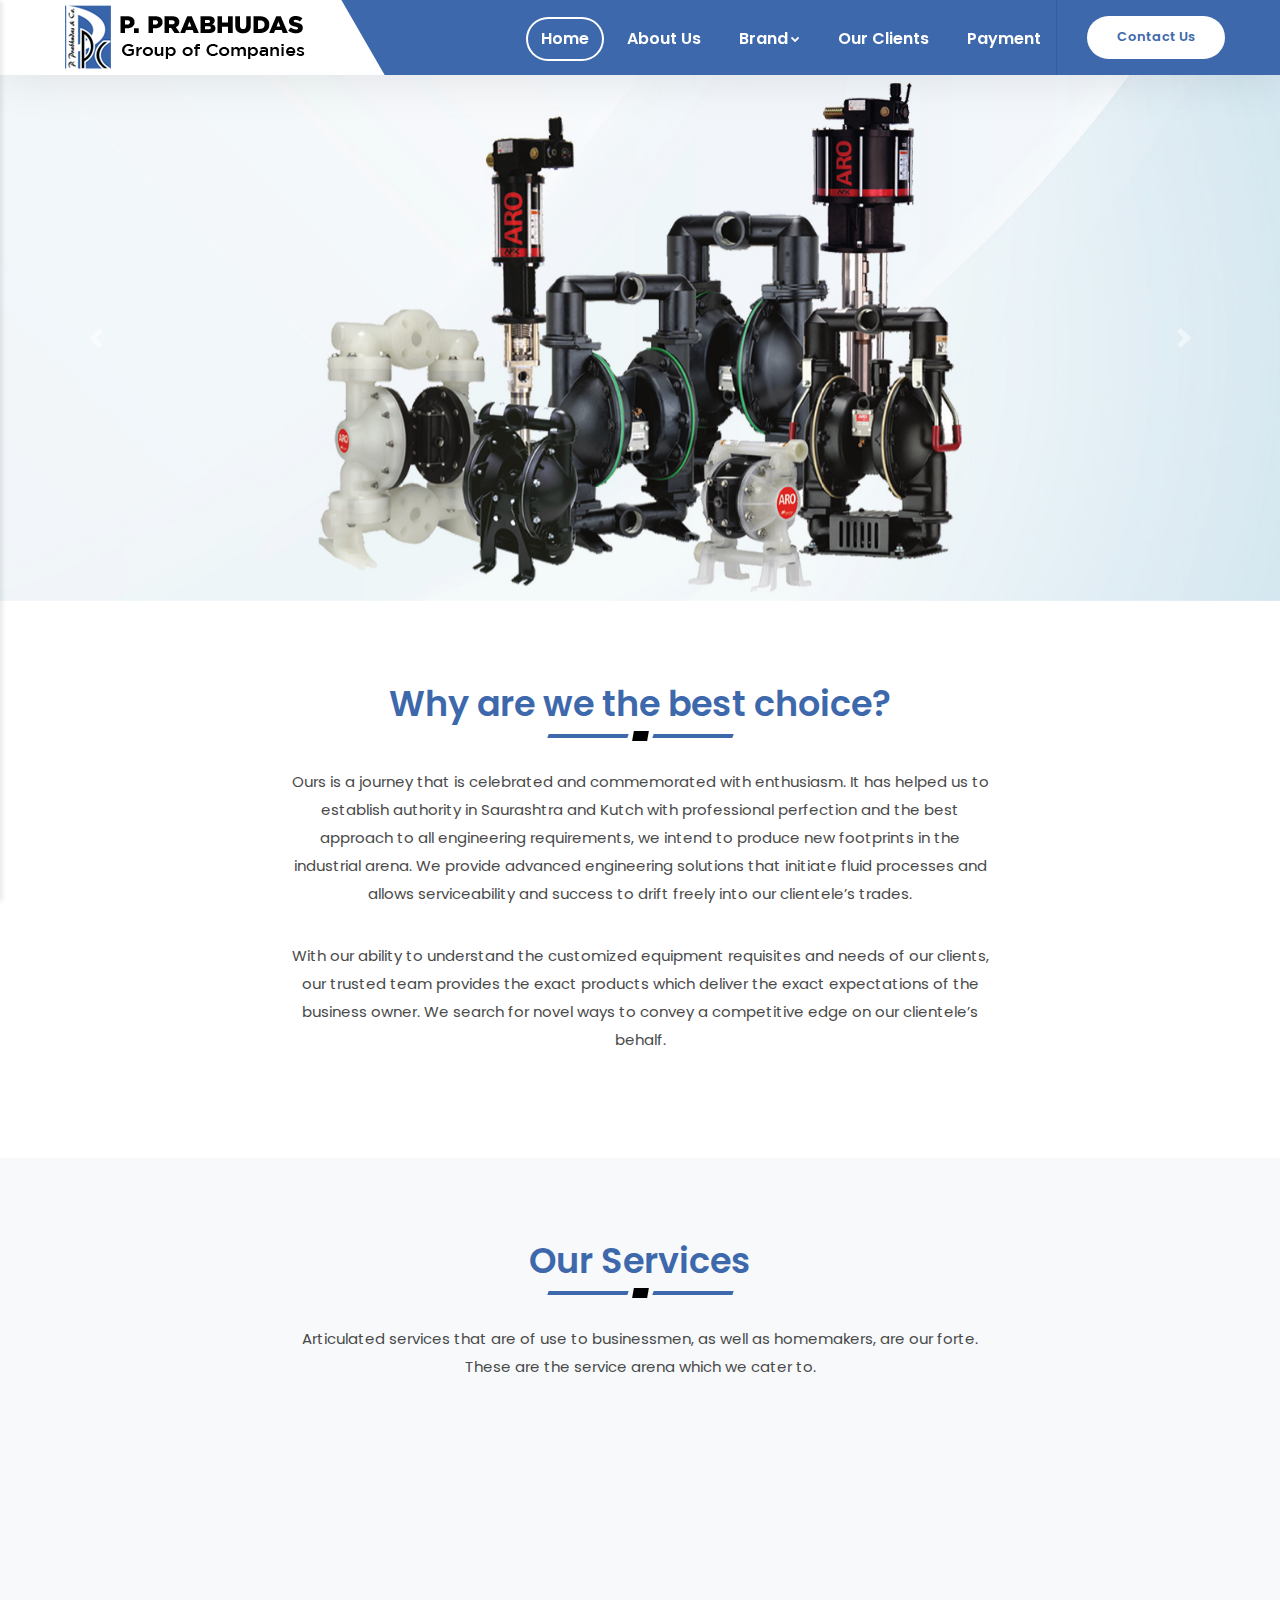
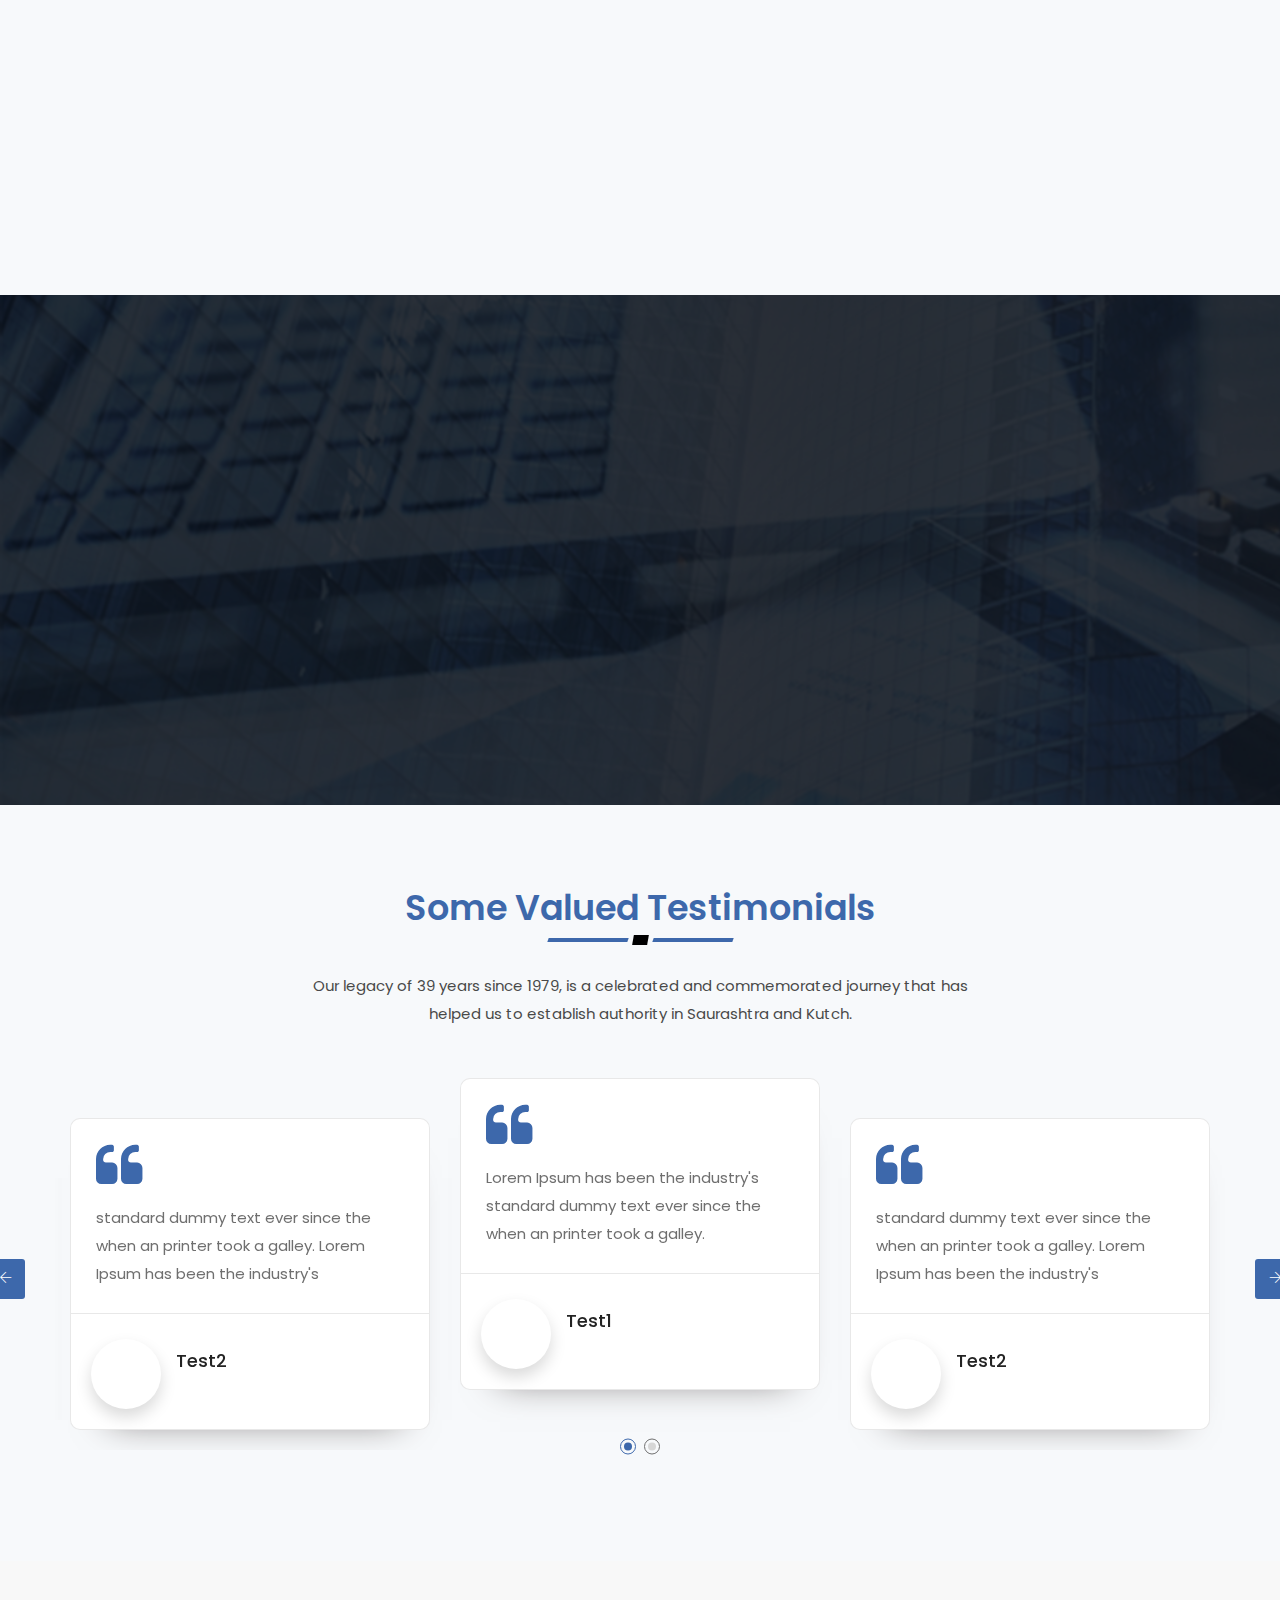
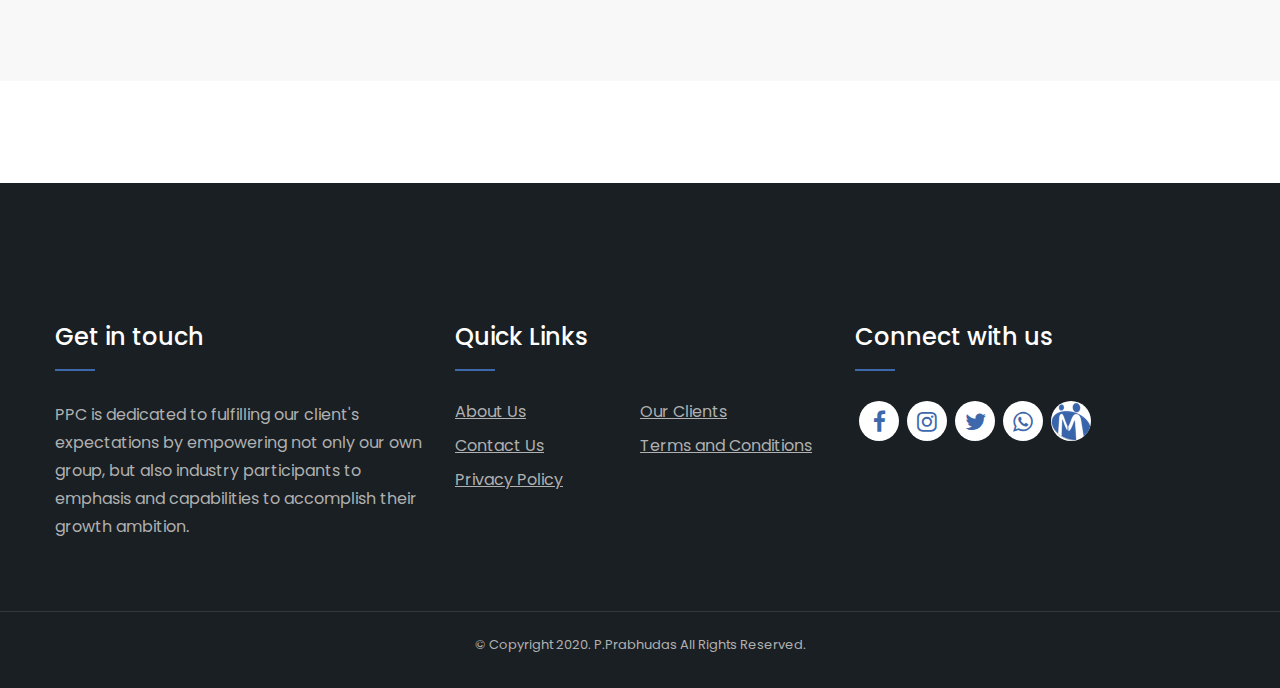
==== index.html @ 8b1dc176 "template integrated" ====
<!DOCTYPE html>
<html lang="en">



<!-- Mirrored from ppcgroup.in/ by HTTrack Website Copier/3.x [XR&CO'2014], Mon, 17 Feb 2025 06:05:43 GMT -->
<!-- Added by HTTrack --><meta http-equiv="content-type" content="text/html;charset=UTF-8" /><!-- /Added by HTTrack -->
<head>
	<meta charset="utf-8">
	<meta http-equiv="X-UA-Compatible" content="IE=edge">
	<meta name="keywords" content="" />
	<meta name="author" content="" />
	<meta name="robots" content="" />
	<meta name="description" content="P. Prabhudas Group of Companies" />
	<meta property="og:title" content="P. Prabhudas Group of Companies" />
	<meta property="og:description" content="P. Prabhudas Group of Companies" />
	<meta property="og:image" content="" />
	<meta name="format-detection" content="telephone=no">
	
	<!-- FAVICONS ICON -->
	<link rel="icon" href="assets/img/logo/favicon.png" type="image/x-icon" />
	<link rel="shortcut icon" type="image/x-icon" href="assets/img/logo/favicon.png" />
	
	<!-- PAGE TITLE HERE -->
	<title>P. Prabhudas Group of Companies</title>
	
	<!-- MOBILE SPECIFIC -->
	<meta name="viewport" content="width=device-width, initial-scale=1">
	
	<!--[if lt IE 9]>
	<script src="js/html5shiv.min.js"></script>
	<script src="js/respond.min.js"></script>
	<![endif]-->
	
		<!-- STYLESHEETS -->
	<link rel="stylesheet" type="text/css" href="assets/css/plugins.min.css">
	<link rel="stylesheet" type="text/css" href="assets/plugins/fontawesome/css/font-awesome.min.css">
	<link rel="stylesheet" type="text/css" href="assets/plugins/line-awesome/css/line-awesome.min.css">
	<link rel="stylesheet" type="text/css" href="assets/plugins/flaticon/flaticon.css">
	<link rel="stylesheet" type="text/css" href="assets/plugins/themify/themify-icons.css">
	<link rel="stylesheet" type="text/css" href="assets/css/style.min.css">
	<link class="skin" rel="stylesheet" type="text/css" href="assets/css/skin/skin-1.min.css">
	<link rel="stylesheet" type="text/css" href="assets/css/templete.min.css">
	<!-- <link rel="stylesheet" type="text/css" href="assets/css/custom.css"> -->
	
	<!-- Google Font -->
	<style>
	@import url('https://fonts.googleapis.com/css?family=Montserrat:100,100i,200,200i,300,300i,400,400i,500,500i,600,600i,700,700i,800,800i,900,900i|Open+Sans:300,300i,400,400i,600,600i,700,700i,800,800i|Playfair+Display:400,400i,700,700i,900,900i|Poppins:100,100i,200,200i,300,300i,400,400i,500,500i,600,600i,700,700i,800,800i,900,900i|Raleway:100,100i,200,200i,300,300i,400,400i,500,500i,600,600i,700,700i,800,800i,900,900i|Roboto+Condensed:300,300i,400,400i,700,700i|Roboto:100,100i,300,300i,400,400i,500,500i,700,700i,900,900i&amp;display=swap');
	</style>
	
	<!-- REVOLUTION SLIDER CSS -->
	<link rel="stylesheet" type="text/css" href="assets/plugins/revolution/revolution/css/revolution.min.css">
	
</head>
<body id="bg">
	<div class="page-wraper">
		<div id="loading-area"></div>
		<!-- header -->
				<header class="site-header mo-left header navstyle2" style="height: 68px;">
		<!-- main header -->
        <div class="sticky-header main-bar-wraper header-curve navbar-expand-lg">
            <div class="main-bar clearfix bg-primary">
                <div class="container clearfix">
                    <!-- website logo -->
                    <div class="logo-header mostion logo-dark">
						<a href="index.html"><img src="assets/img/logo/logo.png" alt=""></a>
					</div>
                    <!-- nav toggle button -->
                    <button class="navbar-toggler collapsed navicon justify-content-end" type="button" data-toggle="collapse" data-target="#navbarNavDropdown" aria-controls="navbarNavDropdown" aria-expanded="false" aria-label="Toggle navigation">
						<span></span>
						<span></span>
						<span></span>
					</button>
                    <!-- extra nav -->
                  <div class="extra-nav">
						<a href="contactus.html" class="site-button">Contact Us</a>
                    </div>
					 
                    <!-- Quik search -->
                                       <!-- main nav -->
                    <div class="header-nav navbar-collapse collapse justify-content-end" id="navbarNavDropdown">
						<div class="logo-header d-md-block d-lg-none">
							<a href="index.html"><img src="assets/img/logo/logo.png" alt=""></a>
						</div>
                        <ul class="nav navbar-nav">	
							<li class="active"><a href="index.html">Home </a></li>
							<li class=""><a href="aboutus.html">About Us </a></li>
							<li class="">
									<a href="javascript:;">Brand<i class="fa fa-chevron-down"></i></a>
									<ul class="sub-menu">

																					<li><a href="https://www.bosch.com/"  target="_blank" >BOSCH</a>
											<!-- <li><a href="http://ppcgroup.in/brand_details/BOSCH">BOSCH</a> -->
														
										</li>
																					<li><a href="https://www.mbcc-group.com/"  target="_blank" > MASTER BUILDERS SOLUTIONS</a>
											<!-- <li><a href="http://ppcgroup.in/brand_details/+MASTER+BUILDERS+SOLUTIONS"> MASTER BUILDERS SOLUTIONS</a> -->
														
										</li>
																					<li><a href="https://www.cromwell.co.uk/"  target="_blank" >CROMWELL</a>
											<!-- <li><a href="http://ppcgroup.in/brand_details/CROMWELL">CROMWELL</a> -->
														
										</li>
																					<li><a href="#" >INGERSOLL RAND<i class="fa fa-angle-right"></i></a>
											<!-- <li><a href="http://ppcgroup.in/brand_details/INGERSOLL+RAND">INGERSOLL RAND<i class="fa fa-angle-right"></i></a> -->
																						<ul class="sub-menu tab-content">
																							<li>
													<a href="https://www.ingersollrand.com/en-in/air-compressor" target="_blank">Compressor System</a>
													
												</li>	
																								<li>
													<a href="https://www.ingersollrand.com/en-in/power-tools" target="_blank">Power Tools</a>
													
												</li>	
																								<li>
													<a href="https://www.ingersollrand.com/en-in/lifting-equipment-material-handling" target="_blank">Liffting & Material Handling</a>
													
												</li>	
																								<li>
													<a href="https://www.arozone.com/en-in" target="_blank">Air Operated Diaphragm &  Piston Pumps</a>
													
												</li>	
																							</ul>
														
										</li>
																					<li><a href="https://www.anjney.com/"  target="_blank" >ANJNEY TUBES INDIA</a>
											<!-- <li><a href="http://ppcgroup.in/brand_details/ANJNEY+TUBES+INDIA">ANJNEY TUBES INDIA</a> -->
														
										</li>
																					<li><a href="https://www.jungheinrich.in/"  target="_blank" >JUNGHEINRICH</a>
											<!-- <li><a href="http://ppcgroup.in/brand_details/JUNGHEINRICH">JUNGHEINRICH</a> -->
														
										</li>
																					<li><a href="https://www.grundfos.com/"  target="_blank" >GRUNDFOS</a>
											<!-- <li><a href="http://ppcgroup.in/brand_details/GRUNDFOS">GRUNDFOS</a> -->
														
										</li>
																					<li><a href="https://www.kaercher.com/in/"  target="_blank" >KARCHER</a>
											<!-- <li><a href="http://ppcgroup.in/brand_details/KARCHER">KARCHER</a> -->
														
										</li>
																					<li><a href="https://makita.in/"  target="_blank" >MAKITA</a>
											<!-- <li><a href="http://ppcgroup.in/brand_details/MAKITA">MAKITA</a> -->
														
										</li>
																					<li><a href="https://www.ipcworldwide.com/in/"  target="_blank" >IPC</a>
											<!-- <li><a href="http://ppcgroup.in/brand_details/IPC">IPC</a> -->
														
										</li>
																					<li><a href="https://www.fischer.in/en-in/"  target="_blank" >FISHCER</a>
											<!-- <li><a href="http://ppcgroup.in/brand_details/FISHCER">FISHCER</a> -->
														
										</li>
																					<li><a href="https://www.grindwellnorton.co.in/"  target="_blank" >GRINDWELL NORTON</a>
											<!-- <li><a href="http://ppcgroup.in/brand_details/GRINDWELL+NORTON">GRINDWELL NORTON</a> -->
														
										</li>
										
									</ul>
								</li>
								<li class=""><a href="ourclient.html">Our Clients</a></li>
								
								<li class=""><a href="payment.html">Payment</a></li>
							
						</ul>
						
                    </div>
                </div>
            </div>
        </div>
        <!-- main header END -->
    </header>
		<!-- header END -->
<!-- Content -->
<div class="page-content">
 <div class="container-fluid px-0">
    <div id="carouselExampleControls" class="carousel slide" data-ride="carousel">
        <div class="carousel-inner" role="listbox">
            <div class="carousel-item active">
                <div class="d-flex align-items-center justify-content-center ">
                    <img src="assets/img/slider/02_slider.jpg" alt="" class=" w-100"> 
                </div>
            </div>
            <div class="carousel-item">
                <div class="d-flex align-items-center justify-content-center ">
                  <img src="assets/img/slider/07_new_slider.jpg" alt="" class=" w-100"> 
                </div>
            </div> 
            <div class="carousel-item">
                <div class="d-flex align-items-center justify-content-center ">
                    <img src="assets/img/slider/08_new_slider.jpg" alt="" class=" w-100"> 
                </div>
            </div>
            <div class="carousel-item">
                <div class="d-flex align-items-center justify-content-center ">
                    <img src="assets/img/slider/09_new_slider.jpg" alt="" class=" w-100"> 
                </div>
            </div> 
            <div class="carousel-item">
                <div class="d-flex align-items-center justify-content-center ">
                    <img src="assets/img/slider/10_new_slider.jpg" alt="" class=" w-100"> 
                </div>
            </div>
           
            
        </div>
        <a class="carousel-control-prev" href="#carouselExampleControls" role="button" data-slide="prev">
            <span class="carousel-control-prev-icon" aria-hidden="true"></span>
            <span class="sr-only">Previous</span>
        </a>
        <a class="carousel-control-next" href="#carouselExampleControls" role="button" data-slide="next">
            <span class="carousel-control-next-icon" aria-hidden="true"></span>
            <span class="sr-only">Next</span>
        </a>
    </div>
</div> 
 <!-- <div class="section-full">
				
							
							
							<div class="section-content box-sort-in">
								<div class="owl-fade-one owl-loaded owl-theme owl-carousel owl-btn-1 primary owl-btn-center-lr">
									<div class="item ">
										<div class="dlab-thum-bx"> 
											<img src="http://ppcgroup.in/assets/img/slider/02_slider.jpg" alt=""> 
										</div>
									</div>
									<div class="item">
										<div class="dlab-thum-bx"> 
											<img src="http://ppcgroup.in/assets/img/slider/09_new_slider.jpg" alt=""> 
										</div>
									</div>
									<div class="item">
										<div class="dlab-thum-bx"> 
											<img src="http://ppcgroup.in/assets/img/slider/03_slider.png" alt=""> 
										</div>
									</div>
									<div class="item">
										<div class="dlab-thum-bx"> 
											<img src="http://ppcgroup.in/assets/img/slider/08_new_slider.jpg" alt=""> 
										</div>
									</div>
								</div>
							</div>
					</div> -->
	<!-- Slider -->
		<!-- Slider END -->
	<!-- contact area -->
	<div class="content-block">
		<!-- About Company -->
		<!-- <div class="section-full bg-gray content-inner about-carousel-ser">
			<div class="container">
				<div class="section-head text-center">
					<h2 class="title text-primary">Our <span class="text-primary">Product</span> Portfolio </h2>
					<div class="dlab-separator-outer ">
								<div class="dlab-separator bg-black style-skew"></div>
							</div>
					<p>With the collaboration of globally defined brands, we bring forth a range of products that makes it easy for industries and people, to thrive!</p>
				</div>
				<div class="about-ser-carousel owl-carousel owl-theme owl-btn-center-lr owl-dots-primary-full owl-btn-3 m-b30 wow fadeIn" data-wow-duration="2s" data-wow-delay="0.2s">
											<div class="item">
							<a href="http://ppcgroup.in/productdetails/BOSCH+GSA+1100+E+SABER+SAW" >
								<div class="dlab-box service-media-bx">
									<div class="dlab-media">
									 <div class="image"  style="background-image: url('http://ppcgroup.in/crm/uploads/IKREbFfHndG7.jpg');"> </div>
									
									</div>
									<div class="dlab-info text-center">
										<h2 class="dlab-title"><a href="http://ppcgroup.in/productdetails/BOSCH+GSA+1100+E+SABER+SAW">BOSCH GSA 1100 E SABER SAW</a></h2>
										<div class="dlab-separator-outer ">
								<div class="dlab-separator bg-primary style-liner"></div>
							</div>
									
									</div>
								</div>
							</a>
						</div>
											<div class="item">
							<a href="http://ppcgroup.in/productdetails/BOSCH+GSS+230+Orbital+Sander" >
								<div class="dlab-box service-media-bx">
									<div class="dlab-media">
									 <div class="image"  style="background-image: url('http://ppcgroup.in/crm/uploads/AaptFRKv4gJs.jpg');"> </div>
									
									</div>
									<div class="dlab-info text-center">
										<h2 class="dlab-title"><a href="http://ppcgroup.in/productdetails/BOSCH+GSS+230+Orbital+Sander">BOSCH GSS 230 Orbital Sander</a></h2>
										<div class="dlab-separator-outer ">
								<div class="dlab-separator bg-primary style-liner"></div>
							</div>
									
									</div>
								</div>
							</a>
						</div>
											<div class="item">
							<a href="http://ppcgroup.in/productdetails/BOSCH+GSH+16-30+Breaker" >
								<div class="dlab-box service-media-bx">
									<div class="dlab-media">
									 <div class="image"  style="background-image: url('http://ppcgroup.in/crm/uploads/kSehlBZ6qUVa.jpg');"> </div>
									
									</div>
									<div class="dlab-info text-center">
										<h2 class="dlab-title"><a href="http://ppcgroup.in/productdetails/BOSCH+GSH+16-30+Breaker">BOSCH GSH 16-30 Breaker</a></h2>
										<div class="dlab-separator-outer ">
								<div class="dlab-separator bg-primary style-liner"></div>
							</div>
									
									</div>
								</div>
							</a>
						</div>
									</div>
			</div>
		</div> -->
		<!-- About Company END -->
		<!-- Our Projects  -->
		<!-- <div class="section-full bg-img-fix content-inner-2   contact-action style2" style="background-image:url(http://ppcgroup.in/assets/img/banner/maintenanceservices.jpg);">
			<div class="container">
				<div class="row relative">
					<div class="col-md-12 col-lg-10 wow fadeInLeft" data-wow-duration="2s" data-wow-delay="0.2s">
						<div class="contact-no-area">
						
							<h2 class="title m-b0">To be Passionate, Punctual, & Pristine… is what PPC Group aims for!</h2>
						
						</div>
					</div>
				</div>
			</div>
		</div> -->
		<!-- Our Projects END -->
		<!-- About Company -->
		<div class="section-full bg-white customize text-black content-inner-2 rubik" style="background-image:url(images/bg2.html); background-position:bottom;">
			<div class="container">
				<div class="section-head m-b0 title-box text-center">
					<!-- <h6>PPC Proficiency</h6> -->
					<!-- <h6>Why Customer Love Us</h6> -->
					<h2 class="title text-primary">Why <span class="text-primary">are we the best choice?</span></h2>
					<div class="dlab-separator-outer ">
								<div class="dlab-separator bg-black style-skew"></div>
							</div>
				</div>
				<div class="section-head m-b0 text-center">
					<p>Ours is a journey that is celebrated and commemorated with enthusiasm. It has helped us to establish authority in Saurashtra and Kutch with professional perfection and the best approach to all engineering requirements, we intend to produce new footprints in the industrial arena. We provide advanced engineering solutions that initiate fluid processes and allows serviceability and success to drift freely into our clientele’s trades. </p>
					<p>With our ability to understand the customized equipment requisites and needs of our clients, our trusted team provides the exact products which deliver the exact expectations of the business owner. We search for novel ways to convey a competitive edge on our clientele’s behalf.</p>
					
				</div>
			</div>
		</div>
		<!-- About Company END -->
		<!-- Our Services -->
		<div class="section-full bg-gray content-inner">
			<div class="container">
				<div class="section-head text-center">
					<h2 class="title text-primary">Our <span class="text-primary">Services</span></h2>
					<div class="dlab-separator-outer ">
								<div class="dlab-separator bg-black style-skew"></div>
							</div>
					<!-- <h2 class="title"> </h2> -->
					<p>Articulated services that are of use to businessmen, as well as homemakers, are our forte. These are the service arena which we cater to.</p>
				</div>
				<div class="section-content row">
					<div class="col-md-6 col-lg-4 col-sm-12 service-box style3 wow fadeInUp" data-wow-duration="2s" data-wow-delay="0.2s">
						<div class="icon-bx-wraper" data-name="01">
							<div class="icon-lg">
								<a href="javascript:void(0);" class="icon-cell"><i class="flaticon-robot-arm"></i></a>
							</div>
							<div class="icon-content">
								<h2 class="dlab-tilte">Compressor Technologies </h2>
								<p>A full range of compressors, aiding with different industrial purposes are available with PPC Group! Browse through our extensive assortment of the same! </p>
							</div>
						</div>
					</div>
					<div class="col-md-6 col-lg-4 col-sm-12 service-box style3 wow fadeInUp" data-wow-duration="2s" data-wow-delay="0.4s">
						<div class="icon-bx-wraper" data-name="02">
							<div class="icon-lg">
								<a href="javascript:void(0);" class="icon-cell"><i class="flaticon-factory-1"></i></a>
							</div>
							<div class="icon-content">
								<h2 class="dlab-tilte">Professional Cleaning Solutions </h2>
								<p>We aim to provide sustainable cleaning solutions that have improved performance, competitive features, and efficiency from every aspect!</p>
							</div>
						</div>
					</div>
					<div class="col-md-6 col-lg-4 col-sm-12 service-box style3 wow fadeInUp" data-wow-duration="2s" data-wow-delay="0.6s">
						<div class="icon-bx-wraper" data-name="03">
							<div class="icon-lg">
								<a href="javascript:void(0);" class="icon-cell"><i class="flaticon-fuel-station"></i></a>
							</div>
							<div class="icon-content">
								<h2 class="dlab-tilte">Tooling Solutions </h2>
								<p>We provide tooling solutions from leading brands, for trades and industry professionals. Innovative strength and a robust pace are included with it!  </p>
							</div>
						</div>
					</div>
				</div>
			</div>
		</div>
		<!-- Our Services End -->
		<!-- Company staus -->
		<div class="section-full text-white bg-img-fix content-inner overlay-black-dark counter-staus-box" style="background-image:url(assets/img/banner/counter_banner.jpg);">
			<div class="container">
				<div class="row">
					<div class="col-lg-4 col-md-12 col-sm-12 wow fadeInLeft" data-wow-duration="2s" data-wow-delay="0.2s">
						<div class="section-head text-white">
							<!-- <a href="https://www.youtube.com/watch?v=_FRZVScwggM" class="popup-youtube video play-btn"><span><i class="fa fa-play"></i></span>Play Now</a> -->
							<h2 class="title">Setting the standards in our Industry</h2>
							<div class="dlab-separator-outer ">
								<div class="dlab-separator bg-black style-skew"></div>
							</div>
							<p>With ingenious team experience and a wide range of products, the PPC group extends its expertise to every trade and industry! </p>
						</div>
					</div>
					<div class="col-lg-8 col-md-12 col-sm-12">
						<div class="row sp20">
							<div class="col-md-4 col-sm-4 m-b30 wow fadeInUp" data-wow-duration="2s" data-wow-delay="0.2s">
								<div class="icon-bx-wraper center counter-style-5">
									<div class="icon-xl m-b20">
										<span class="icon-cell"><i class="flaticon-settings"></i></span>
									</div>
									<div class="icon-content">
										<div class="dlab-separator bg-primary"></div>
										<h2 class="dlab-tilte counter">1450</h2>+
										<p>Compressors sold</p>
									</div>
								</div>
							</div>
							<div class="col-md-4 col-sm-4 m-b30 wow fadeInUp" data-wow-duration="2s" data-wow-delay="0.4s">
								<div class="icon-bx-wraper center counter-style-5">
									<div class="icon-xl m-b20">
										<span class="icon-cell"><i class="flaticon-conveyor-1"></i></span>
									</div>
									<div class="icon-content">
										<div class="dlab-separator bg-primary"></div>
										<h2 class="dlab-tilte counter">50000</h2>+
										<p>Power tools sold </p>
									</div>
								</div>
							</div>
							<div class="col-md-4 col-sm-4 m-b30 wow fadeInUp" data-wow-duration="2s" data-wow-delay="0.6s">
								<div class="icon-bx-wraper center counter-style-5">
									<div class="icon-xl m-b20">
										<span class="icon-cell"><i class="flaticon-worker"></i></span>
									</div>
									<div class="icon-content">
										<div class="dlab-separator bg-primary"></div>
										<h2 class="dlab-tilte counter">45</h2>+
										<p>ACTIVE EXPERTS</p>
									</div>
								</div>
							</div>
						</div>
					</div>
				</div>
			</div>
		</div>
		<!-- Company staus End -->
		<!-- Testimonials Style 4 -->
		<div class="section-full bg-gray content-inner-2">
			<div class="container">
				<div class="row">
					<div class="col-lg-12">
						<div class="section-head text-center">
							<h2 class="title text-primary">Some Valued <span class="text-primary">Testimonials </span></h2>
							<div class="dlab-separator-outer ">
								<div class="dlab-separator bg-black style-skew"></div>
							</div>
							<p>Our legacy of 39 years since 1979, is a celebrated and commemorated journey that has helped us to establish authority in Saurashtra and Kutch. </p>
						</div>
					</div>
				</div>
				<div class="section-content">
					<div class="testimonial-six owl-carousel owl-btn-center-lr owl-btn-2 primary testimonial-13-area dots-style-3 owl-theme">
													<div class="item">
								<div class="testimonial-13">
									<div class="testimonial-text">
										<div class="quote-left"></div>
										<p>Lorem Ipsum has been the industry's standard dummy text ever since the when an printer took a galley.</p>
									</div>
									<div class="testimonial-detail clearfix">
										<div class="testimonial-pic radius shadow">
											<img src="crm/uploads/jkJSN2x5hioQ.jpg" alt="">
										</div>
										<h5 class="testimonial-name m-t10 m-b5">Test1</h5>
									</div>
								</div>
							</div>
													<div class="item">
								<div class="testimonial-13">
									<div class="testimonial-text">
										<div class="quote-left"></div>
										<p>standard dummy text ever since the when an printer took a galley. Lorem Ipsum has been the industry's </p>
									</div>
									<div class="testimonial-detail clearfix">
										<div class="testimonial-pic radius shadow">
											<img src="crm/uploads/cm0S2C3_9M6u.png" alt="">
										</div>
										<h5 class="testimonial-name m-t10 m-b5">Test2</h5>
									</div>
								</div>
							</div>
											</div>
				</div>
			</div>
		</div>
		<!-- Testimonials Style 4 End -->
		<!-- Client logo -->
		<div class="section-full dlab-we-find bg-img-fix p-t20 p-b20 bg-white wow fadeIn" data-wow-duration="2s" data-wow-delay="0.6s">
			<div class="container">
				<div class="section-content">
					<div class="client-logo-carousel mfp-gallery gallery owl-btn-center-lr owl-carousel owl-btn-3">
						<div class="item">
							<div class="ow-client-logo">
								<div class="client-logo"><a href="#"><img src="assets/img/clients/Essen.png" alt=""></a></div>
							</div>
						</div>
						<div class="item">
							<div class="ow-client-logo">
								<div class="client-logo"> <a href="#"><img src="assets/img/clients/hbl-1.png" alt=""></a> </div>
							</div>
						</div>
						<div class="item">
							<div class="ow-client-logo">
								<div class="client-logo"> <a href="#"><img src="assets/img/clients/hundai.png" alt=""></a> </div>
							</div>
						</div>
						<div class="item">
							<div class="ow-client-logo">
								<div class="client-logo"> <a href="#"><img src="assets/img/clients/jyoti.png" alt=""></a> </div>
							</div>
						</div>
						<div class="item">
							<div class="ow-client-logo">
								<div class="client-logo"> <a href="#"><img src="assets/img/clients/orent.png" alt=""></a> </div>
							</div>
						</div>
						<div class="item">
							<div class="ow-client-logo">
								<div class="client-logo"> <a href="#"><img src="assets/img/clients/rupkala-1.png" alt=""></a> </div>
							</div>
						</div>
					</div>
				</div>
			</div>
		</div>
		<!-- Client logo END -->
	</div>
</div>
<!-- Content END-->
    <!-- Footer -->
    <footer class="site-footer style1">
        <!-- newsletter part -->
        <div class="dlab-newsletter">
            <div class="container">
                <div class="ft-contact wow fadeIn" data-wow-duration="2s" data-wow-delay="0.6s">
					<div class="ft-contact-bx">
						<img src="assets/images/icon/icon1.png" alt=""/>
						<h4 class="title">Address</h4>
						<p>'Power House', 3/12, Bhaktinagar Station Plot, Rajkot - 360002</p>
					</div>
					<div class="ft-contact-bx">
						<img src="assets/images/icon/icon2.png" alt=""/>
						<h4 class="title">Phone</h4>
						<p>0281-2461130 / 2461131</p>
					</div>
					<div class="ft-contact-bx">
						<img src="assets/images/icon/icon3.png" alt=""/>
						<h4 class="title">Email Contact</h4>
						<p>ir@ppcgroup.in <br> bosch@ppcgroup.in</p>
					</div>
				</div>
            </div>
        </div>
        <!-- footer top part -->
        <div class="footer-top" style="background-image:url(assets/images/background/bg2.html); background-size: contain;">
            <div class="container">
                <div class="row">
                    <div class="col-md-4 col-sm-12">
                        <div class="widget widget_about">
							<h4 class="footer-title">Get in touch</h4>
                            <!-- <p>We P.Prabhudas Group are committed to providing best-in-class products and services from our Diversified business to our strong customer base.</p>  -->
                            <p>PPC is dedicated to fulfilling our client's expectations by empowering not only our own group, but also industry participants to emphasis and capabilities to accomplish their growth ambition.</p>
                        </div>
                    </div>
                    <div class="col-md-4 col-sm-12">
                        <div class="widget">
                            <h4 class="footer-title">Quick Links</h4>
                            <ul class="list-2">
                            <li><a href="aboutus.html">About Us </a></li>
							<!-- <li><a href="http://ppcgroup.in/products">Product</a></li> -->
							<li><a href="ourclient.html">Our Clients</a></li>
							<li><a href="contactus.html">Contact Us</a></li>
                            <li><a href="Term-Conditions.html">Terms and Conditions</a></li>
                            <li><a href="Privacy-Policy.html">Privacy Policy</a></li>
                            
                        </ul>
                        </div>
                    </div>
                    <div class="col-md-4 col-sm-12">
                        <div class="widget widget_subscribe">
                            <h4 class="footer-title">Connect with us</h4>
							<ul class="soc_link">
                                <li><a href="https://www.facebook.com/ppcgrouprj" target="_blank" class="site-button facebook sharp "><i class="fa fa-facebook fot_so_ic"></i></a></li>
                                <li><a href="https://www.instagram.com/prabhudas_ppc/?hl=en" target="_blank" class="site-button instagram sharp "><i class="fa fa-instagram fot_so_ic"></i></a></li>
                                <li><a href="https://twitter.com/PrabhudasOf" target="_blank" class="site-button twitter sharp "><i class="fa fa-twitter fot_so_ic"></i></a></li>
                                <li><a href="https://api.whatsapp.com/send?phone=9824210451&amp;text=Hi,+Welcome+to+PPC" target="_blank" class="site-button whatsapp sharp "><i class="fa fa-whatsapp fot_so_ic"></i></a></li>
                                <li><a href="https://www.indiamart.com/p-prabhudas-engineering-limited/?pos=1&amp;kwd=p%20prabhudas%20engineering%20pvt%20ltd&amp;tags=||||7423.2134||company" target="_blank"><img class="ind-mart" src="assets/img/indiamart-og1.png" alt=""></a></li>
                            </ul>
                            
                        </div>
                    </div>
                </div>
            </div>
        </div>
        <!-- footer bottom part -->
        <div class="footer-bottom footer-line">
            <div class="container">
                <div class="footer-bottom-in">
                    <div ><a href="index.html"><p class="text-c">© Copyright 2020. P.Prabhudas All Rights Reserved.</p></a></div>
               
					<!-- <div class="footer-bottom-social">
						<ul class="dlab-social-icon dez-border">
							<li><a class="fa fa-facebook" href="#"></a></li>
							<li><a class="fa fa-twitter" href="#"></a></li>
							<li><a class="fa fa-linkedin" href="#"></a></li>
							<li><a class="fa fa-pinterest" href="#"></a></li>
						</ul>
					</div> -->
                </div>
            </div>
        </div>
    </footer>
    <!-- Footer END -->
    <button class="scroltop icon-up" type="button"><i class="fa fa-arrow-up"></i></button>
</div>
<!-- JAVASCRIPT FILES ========================================= -->
<script src="assets/js/combining.js"></script><!-- CONTACT JS  -->
<script src="assets/js/jquery.lazy.min.js"></script>
<!-- REVOLUTION JS FILES -->
<script src="assets/plugins/revolution/revolution/js/jquery.themepunch.tools.min.js"></script>
<script src="assets/plugins/revolution/revolution/js/jquery.themepunch.revolution.min.js"></script>
<script src="assets/js/rev.slider.js"></script>
<script>
jQuery(document).ready(function() {
	'use strict';
	dz_rev_slider_2();	
	$('.lazy').Lazy();
});	/*ready*/
</script>
</body>



<!-- Mirrored from ppcgroup.in/ by HTTrack Website Copier/3.x [XR&CO'2014], Mon, 17 Feb 2025 06:08:41 GMT -->
</html><script>
	jQuery(document).ready(function() {
		'use strict';
		dz_rev_slider_5();
		$('.lazy').Lazy();
	}); /*ready*/
</script>
---- assets/plugins/line-awesome/css/line-awesome.min.css ----
/*!
 *  Line Awesome 1.1.0 by @icons_8 - https://icons8.com/line-awesome
 *  License - https://icons8.com/good-boy-license/ (Font: SIL OFL 1.1, CSS: MIT License)
 *
 * Made with love by Icons8 [ https://icons8.com/ ] using FontCustom [ https://github.com/FontCustom/fontcustom ]
 *
 * Contacts:
 *    [ https://icons8.com/contact ]
 *
 * Follow Icon8 on
 *    Twitter [ https://twitter.com/icons_8 ]
 *    Facebook [ https://www.facebook.com/Icons8 ]
 *    Google+ [ https://plus.google.com/+Icons8 ]
 *    GitHub [ https://github.com/icons8 ]
 */.la,.la-stack{display:inline-block}.la-fw,.la-li{text-align:center}@font-face{font-family:LineAwesome;src:url(../fonts/line-awesomeeb4feb4f.eot?v=1.1.);src:url(../fonts/line-awesome01760176.eot??v=1.1.#iefix) format("embedded-opentype"),url(../fonts/line-awesomeeb4feb4f.woff2?v=1.1.) format("woff2"),url(../fonts/line-awesomeeb4feb4f.woff?v=1.1.) format("woff"),url(../fonts/line-awesomeeb4feb4f.ttf?v=1.1.) format("truetype"),url(../fonts/line-awesomeeb4feb4f.svg?v=1.1.#fa) format("svg");font-weight:400;font-style:normal}@media screen and (-webkit-min-device-pixel-ratio:0){@font-face{font-family:LineAwesome;src:url(../fonts/line-awesomeeb4feb4f.svg?v=1.1.#fa) format("svg")}}.la{font:normal normal normal 16px/1 LineAwesome;font-size:inherit;text-decoration:inherit;text-rendering:optimizeLegibility;text-transform:none;-moz-osx-font-smoothing:grayscale;-webkit-font-smoothing:antialiased;font-smoothing:antialiased}.la-lg{font-size:1.33333333em;line-height:.75em;vertical-align:-15%}.la-2x{font-size:2em}.la-3x{font-size:3em}.la-4x{font-size:4em}.la-5x{font-size:5em}.la-fw{width:1.28571429em}.la-ul{padding-left:0;margin-left:2.14285714em;list-style-type:none}.la-ul>li{position:relative}.la-li{position:absolute;left:-2.14285714em;width:2.14285714em;top:.14285714em}.la-li.la-lg{left:-1.85714286em}.la-border{padding:.2em .25em .15em;border:.08em solid #eee;border-radius:.1em}.pull-right{float:right}.pull-left{float:left}.li.pull-left{margin-right:.3em}.li.pull-right{margin-left:.3em}.la-spin{-webkit-animation:fa-spin 2s infinite linear;animation:fa-spin 2s infinite linear}@-webkit-keyframes fa-spin{0%{-webkit-transform:rotate(0);transform:rotate(0)}100%{-webkit-transform:rotate(359deg);transform:rotate(359deg)}}@keyframes fa-spin{0%{-webkit-transform:rotate(0);transform:rotate(0)}100%{-webkit-transform:rotate(359deg);transform:rotate(359deg)}}.la-rotate-90{filter:progid:DXImageTransform.Microsoft.BasicImage(rotation=1);-webkit-transform:rotate(90deg);-ms-transform:rotate(90deg);transform:rotate(90deg)}.la-rotate-180{filter:progid:DXImageTransform.Microsoft.BasicImage(rotation=2);-webkit-transform:rotate(180deg);-ms-transform:rotate(180deg);transform:rotate(180deg)}.la-rotate-270{filter:progid:DXImageTransform.Microsoft.BasicImage(rotation=3);-webkit-transform:rotate(270deg);-ms-transform:rotate(270deg);transform:rotate(270deg)}.la-flip-horizontal{filter:progid:DXImageTransform.Microsoft.BasicImage(rotation=0, mirror=1);-webkit-transform:scale(-1,1);-ms-transform:scale(-1,1);transform:scale(-1,1)}.la-flip-vertical{filter:progid:DXImageTransform.Microsoft.BasicImage(rotation=2, mirror=1);-webkit-transform:scale(1,-1);-ms-transform:scale(1,-1);transform:scale(1,-1)}:root .la-flip-horizontal,:root .la-flip-vertical,:root .la-rotate-180,:root .la-rotate-270,:root .la-rotate-90{filter:none}.la-stack{position:relative;width:2em;height:2em;line-height:2em;vertical-align:middle}.la-stack-1x,.la-stack-2x{position:absolute;left:0;width:100%;text-align:center}.la-stack-1x{line-height:inherit}.la-stack-2x{font-size:2em}.la-inverse{color:#fff}.la-500px:before{content:"\f100"}.la-adjust:before{content:"\f101"}.la-adn:before{content:"\f102"}.la-align-center:before{content:"\f103"}.la-align-justify:before{content:"\f104"}.la-align-left:before{content:"\f105"}.la-align-right:before{content:"\f106"}.la-amazon:before{content:"\f107"}.la-ambulance:before{content:"\f108"}.la-anchor:before{content:"\f109"}.la-android:before{content:"\f10a"}.la-angellist:before{content:"\f10b"}.la-angle-double-down:before{content:"\f10c"}.la-angle-double-left:before{content:"\f10d"}.la-angle-double-right:before{content:"\f10e"}.la-angle-double-up:before{content:"\f10f"}.la-angle-down:before{content:"\f110"}.la-angle-left:before{content:"\f111"}.la-angle-right:before{content:"\f112"}.la-angle-up:before{content:"\f113"}.la-apple:before{content:"\f114"}.la-archive:before{content:"\f115"}.la-area-chart:before{content:"\f116"}.la-arrow-circle-down:before{content:"\f117"}.la-arrow-circle-left:before{content:"\f118"}.la-arrow-circle-o-down:before{content:"\f119"}.la-arrow-circle-o-left:before{content:"\f11a"}.la-arrow-circle-o-right:before{content:"\f11b"}.la-arrow-circle-o-up:before{content:"\f11c"}.la-arrow-circle-right:before{content:"\f11d"}.la-arrow-circle-up:before{content:"\f11e"}.la-arrow-down:before{content:"\f11f"}.la-arrow-left:before{content:"\f120"}.la-arrow-right:before{content:"\f121"}.la-arrow-up:before{content:"\f122"}.la-arrows:before{content:"\f123"}.la-arrows-alt:before{content:"\f124"}.la-arrows-h:before{content:"\f125"}.la-arrows-v:before{content:"\f126"}.la-asterisk:before{content:"\f127"}.la-at:before{content:"\f128"}.la-automobile:before{content:"\f129"}.la-backward:before{content:"\f12a"}.la-balance-scale:before{content:"\f12b"}.la-ban:before{content:"\f12c"}.la-bank:before{content:"\f12d"}.la-bar-chart:before{content:"\f12e"}.la-bar-chart-o:before{content:"\f12f"}.la-barcode:before{content:"\f130"}.la-bars:before{content:"\f131"}.la-battery-0:before{content:"\f132"}.la-battery-1:before{content:"\f133"}.la-battery-2:before{content:"\f134"}.la-battery-3:before{content:"\f135"}.la-battery-4:before{content:"\f136"}.la-battery-empty:before{content:"\f137"}.la-battery-full:before{content:"\f138"}.la-battery-half:before{content:"\f139"}.la-battery-quarter:before{content:"\f13a"}.la-battery-three-quarters:before{content:"\f13b"}.la-bed:before{content:"\f13c"}.la-beer:before{content:"\f13d"}.la-behance:before{content:"\f13e"}.la-behance-square:before{content:"\f13f"}.la-bell:before{content:"\f140"}.la-bell-o:before{content:"\f141"}.la-bell-slash:before{content:"\f142"}.la-bell-slash-o:before{content:"\f143"}.la-bicycle:before{content:"\f144"}.la-binoculars:before{content:"\f145"}.la-birthday-cake:before{content:"\f146"}.la-bitbucket:before{content:"\f147"}.la-bitbucket-square:before{content:"\f148"}.la-bitcoin:before{content:"\f149"}.la-black-tie:before{content:"\f14a"}.la-bold:before{content:"\f14b"}.la-bolt:before{content:"\f14c"}.la-bomb:before{content:"\f14d"}.la-book:before{content:"\f14e"}.la-bookmark:before{content:"\f14f"}.la-bookmark-o:before{content:"\f150"}.la-briefcase:before{content:"\f151"}.la-btc:before{content:"\f152"}.la-bug:before{content:"\f153"}.la-building:before{content:"\f154"}.la-building-o:before{content:"\f155"}.la-bullhorn:before{content:"\f156"}.la-bullseye:before{content:"\f157"}.la-bus:before{content:"\f158"}.la-buysellads:before{content:"\f159"}.la-cab:before{content:"\f15a"}.la-calculator:before{content:"\f15b"}.la-calendar:before{content:"\f15c"}.la-calendar-check-o:before{content:"\f15d"}.la-calendar-minus-o:before{content:"\f15e"}.la-calendar-o:before{content:"\f15f"}.la-calendar-plus-o:before{content:"\f160"}.la-calendar-times-o:before{content:"\f161"}.la-camera:before{content:"\f162"}.la-camera-retro:before{content:"\f163"}.la-car:before{content:"\f164"}.la-caret-down:before{content:"\f165"}.la-caret-left:before{content:"\f166"}.la-caret-right:before{content:"\f167"}.la-caret-square-o-down:before,.la-toggle-down:before{content:"\f168"}.la-caret-square-o-left:before,.la-toggle-left:before{content:"\f169"}.la-caret-square-o-right:before,.la-toggle-right:before{content:"\f16a"}.la-caret-square-o-up:before,.la-toggle-up:before{content:"\f16b"}.la-caret-up:before{content:"\f16c"}.la-cart-arrow-down:before{content:"\f16d"}.la-cart-plus:before{content:"\f16e"}.la-cc:before{content:"\f16f"}.la-cc-amex:before{content:"\f170"}.la-cc-diners-club:before{content:"\f171"}.la-cc-discover:before{content:"\f172"}.la-cc-jcb:before{content:"\f173"}.la-cc-mastercard:before{content:"\f174"}.la-cc-paypal:before{content:"\f175"}.la-cc-stripe:before{content:"\f176"}.la-cc-visa:before{content:"\f177"}.la-certificate:before{content:"\f178"}.la-chain:before{content:"\f179"}.la-chain-broken:before{content:"\f17a"}.la-check:before{content:"\f17b"}.la-check-circle:before{content:"\f17c"}.la-check-circle-o:before{content:"\f17d"}.la-check-square:before{content:"\f17e"}.la-check-square-o:before{content:"\f17f"}.la-chevron-circle-down:before{content:"\f180"}.la-chevron-circle-left:before{content:"\f181"}.la-chevron-circle-right:before{content:"\f182"}.la-chevron-circle-up:before{content:"\f183"}.la-chevron-down:before{content:"\f184"}.la-chevron-left:before{content:"\f185"}.la-chevron-right:before{content:"\f186"}.la-chevron-up:before{content:"\f187"}.la-child:before{content:"\f188"}.la-chrome:before{content:"\f189"}.la-circle:before{content:"\f18a"}.la-circle-o:before{content:"\f18b"}.la-circle-o-notch:before{content:"\f18c"}.la-circle-thin:before{content:"\f18d"}.la-clipboard:before{content:"\f18e"}.la-clock-o:before{content:"\f18f"}.la-clone:before{content:"\f190"}.la-close:before{content:"\f191"}.la-cloud:before{content:"\f192"}.la-cloud-download:before{content:"\f193"}.la-cloud-upload:before{content:"\f194"}.la-cny:before{content:"\f195"}.la-code:before{content:"\f196"}.la-code-fork:before{content:"\f197"}.la-codepen:before{content:"\f198"}.la-coffee:before{content:"\f199"}.la-cog:before{content:"\f19a"}.la-cogs:before{content:"\f19b"}.la-columns:before{content:"\f19c"}.la-comment:before{content:"\f19d"}.la-comment-o:before{content:"\f19e"}.la-commenting:before{content:"\f19f"}.la-commenting-o:before{content:"\f1a0"}.la-comments:before{content:"\f1a1"}.la-comments-o:before{content:"\f1a2"}.la-compass:before{content:"\f1a3"}.la-compress:before{content:"\f1a4"}.la-connectdevelop:before{content:"\f1a5"}.la-contao:before{content:"\f1a6"}.la-copy:before{content:"\f1a7"}.la-copyright:before{content:"\f1a8"}.la-creative-commons:before{content:"\f1a9"}.la-credit-card:before{content:"\f1aa"}.la-crop:before{content:"\f1ab"}.la-crosshairs:before{content:"\f1ac"}.la-css3:before{content:"\f1ad"}.la-cube:before{content:"\f1ae"}.la-cubes:before{content:"\f1af"}.la-cut:before{content:"\f1b0"}.la-cutlery:before{content:"\f1b1"}.la-dashboard:before{content:"\f1b2"}.la-dashcube:before{content:"\f1b3"}.la-database:before{content:"\f1b4"}.la-dedent:before{content:"\f1b5"}.la-delicious:before{content:"\f1b6"}.la-desktop:before{content:"\f1b7"}.la-deviantart:before{content:"\f1b8"}.la-diamond:before{content:"\f1b9"}.la-digg:before{content:"\f1ba"}.la-dollar:before{content:"\f1bb"}.la-dot-circle-o:before{content:"\f1bc"}.la-download:before{content:"\f1bd"}.la-dribbble:before{content:"\f1be"}.la-dropbox:before{content:"\f1bf"}.la-drupal:before{content:"\f1c0"}.la-edit:before{content:"\f1c1"}.la-eject:before{content:"\f1c2"}.la-ellipsis-h:before{content:"\f1c3"}.la-ellipsis-v:before{content:"\f1c4"}.la-empire:before,.la-ge:before{content:"\f1c5"}.la-envelope:before{content:"\f1c6"}.la-envelope-o:before{content:"\f1c7"}.la-envelope-square:before{content:"\f1c8"}.la-eraser:before{content:"\f1c9"}.la-eur:before{content:"\f1ca"}.la-euro:before{content:"\f1cb"}.la-exchange:before{content:"\f1cc"}.la-exclamation:before{content:"\f1cd"}.la-exclamation-circle:before{content:"\f1ce"}.la-exclamation-triangle:before{content:"\f1cf"}.la-expand:before{content:"\f1d0"}.la-expeditedssl:before{content:"\f1d1"}.la-external-link:before{content:"\f1d2"}.la-external-link-square:before{content:"\f1d3"}.la-eye:before{content:"\f1d4"}.la-eye-slash:before{content:"\f1d5"}.la-eyedropper:before{content:"\f1d6"}.la-facebook-f:before,.la-facebook:before{content:"\f1d7"}.la-facebook-official:before{content:"\f1d8"}.la-facebook-square:before{content:"\f1d9"}.la-fast-backward:before{content:"\f1da"}.la-fast-forward:before{content:"\f1db"}.la-fax:before{content:"\f1dc"}.la-female:before{content:"\f1dd"}.la-fighter-jet:before{content:"\f1de"}.la-file:before{content:"\f1df"}.la-file-archive-o:before{content:"\f1e0"}.la-file-audio-o:before{content:"\f1e1"}.la-file-code-o:before{content:"\f1e2"}.la-file-excel-o:before{content:"\f1e3"}.la-file-image-o:before{content:"\f1e4"}.la-file-movie-o:before{content:"\f1e5"}.la-file-o:before{content:"\f1e6"}.la-file-pdf-o:before{content:"\f1e7"}.la-file-photo-o:before{content:"\f1e8"}.la-file-picture-o:before{content:"\f1e9"}.la-file-powerpoint-o:before{content:"\f1ea"}.la-file-sound-o:before{content:"\f1eb"}.la-file-text:before{content:"\f1ec"}.la-file-text-o:before{content:"\f1ed"}.la-file-video-o:before{content:"\f1ee"}.la-file-word-o:before{content:"\f1ef"}.la-file-zip-o:before{content:"\f1f0"}.la-files-o:before{content:"\f1f1"}.la-film:before{content:"\f1f2"}.la-filter:before{content:"\f1f3"}.la-fire:before{content:"\f1f4"}.la-fire-extinguisher:before{content:"\f1f5"}.la-firefox:before{content:"\f1f6"}.la-flag:before{content:"\f1f7"}.la-flag-checkered:before{content:"\f1f8"}.la-flag-o:before{content:"\f1f9"}.la-flash:before{content:"\f1fa"}.la-flask:before{content:"\f1fb"}.la-flickr:before{content:"\f1fc"}.la-floppy-o:before{content:"\f1fd"}.la-folder:before{content:"\f1fe"}.la-folder-o:before{content:"\f1ff"}.la-folder-open:before{content:"\f200"}.la-folder-open-o:before{content:"\f201"}.la-font:before{content:"\f202"}.la-fonticons:before{content:"\f203"}.la-forumbee:before{content:"\f204"}.la-forward:before{content:"\f205"}.la-foursquare:before{content:"\f206"}.la-frown-o:before{content:"\f207"}.la-futbol-o:before,.la-soccer-ball-o:before{content:"\f208"}.la-gamepad:before{content:"\f209"}.la-gavel:before{content:"\f20a"}.la-gbp:before{content:"\f20b"}.la-gear:before{content:"\f20c"}.la-gears:before{content:"\f20d"}.la-genderless:before{content:"\f20e"}.la-get-pocket:before{content:"\f20f"}.la-gg:before{content:"\f210"}.la-gg-circle:before{content:"\f211"}.la-gift:before{content:"\f212"}.la-git:before{content:"\f213"}.la-git-square:before{content:"\f214"}.la-github:before{content:"\f215"}.la-github-alt:before{content:"\f216"}.la-github-square:before{content:"\f217"}.la-glass:before{content:"\f218"}.la-globe:before{content:"\f219"}.la-google:before{content:"\f21a"}.la-google-plus:before{content:"\f21b"}.la-google-plus-square:before{content:"\f21c"}.la-google-wallet:before{content:"\f21d"}.la-graduation-cap:before{content:"\f21e"}.la-gittip:before,.la-gratipay:before{content:"\f21f"}.la-group:before{content:"\f220"}.la-h-square:before{content:"\f221"}.la-hacker-news:before{content:"\f222"}.la-hand-grab-o:before{content:"\f223"}.la-hand-lizard-o:before{content:"\f224"}.la-hand-o-down:before{content:"\f225"}.la-hand-o-left:before{content:"\f226"}.la-hand-o-right:before{content:"\f227"}.la-hand-o-up:before{content:"\f228"}.la-hand-paper-o:before{content:"\f229"}.la-hand-peace-o:before{content:"\f22a"}.la-hand-pointer-o:before{content:"\f22b"}.la-hand-rock-o:before{content:"\f22c"}.la-hand-scissors-o:before{content:"\f22d"}.la-hand-spock-o:before{content:"\f22e"}.la-hand-stop-o:before{content:"\f22f"}.la-hdd-o:before{content:"\f230"}.la-header:before{content:"\f231"}.la-headphones:before{content:"\f232"}.la-heart:before{content:"\f233"}.la-heart-o:before{content:"\f234"}.la-heartbeat:before{content:"\f235"}.la-history:before{content:"\f236"}.la-home:before{content:"\f237"}.la-hospital-o:before{content:"\f238"}.la-hotel:before{content:"\f239"}.la-hourglass:before{content:"\f23a"}.la-hourglass-1:before{content:"\f23b"}.la-hourglass-2:before{content:"\f23c"}.la-hourglass-3:before{content:"\f23d"}.la-hourglass-end:before{content:"\f23e"}.la-hourglass-half:before{content:"\f23f"}.la-hourglass-o:before{content:"\f240"}.la-hourglass-start:before{content:"\f241"}.la-houzz:before{content:"\f242"}.la-html5:before{content:"\f243"}.la-i-cursor:before{content:"\f244"}.la-ils:before{content:"\f245"}.la-image:before{content:"\f246"}.la-inbox:before{content:"\f247"}.la-indent:before{content:"\f248"}.la-industry:before{content:"\f249"}.la-info:before{content:"\f24a"}.la-info-circle:before{content:"\f24b"}.la-inr:before{content:"\f24c"}.la-instagram:before{content:"\f24d"}.la-institution:before{content:"\f24e"}.la-internet-explorer:before{content:"\f24f"}.la-ioxhost:before{content:"\f250"}.la-italic:before{content:"\f251"}.la-joomla:before{content:"\f252"}.la-jpy:before{content:"\f253"}.la-jsfiddle:before{content:"\f254"}.la-key:before{content:"\f255"}.la-keyboard-o:before{content:"\f256"}.la-krw:before{content:"\f257"}.la-language:before{content:"\f258"}.la-laptop:before{content:"\f259"}.la-lastfm:before{content:"\f25a"}.la-lastfm-square:before{content:"\f25b"}.la-leaf:before{content:"\f25c"}.la-leanpub:before{content:"\f25d"}.la-legal:before{content:"\f25e"}.la-lemon-o:before{content:"\f25f"}.la-level-down:before{content:"\f260"}.la-level-up:before{content:"\f261"}.la-life-bouy:before{content:"\f262"}.la-life-buoy:before{content:"\f263"}.la-life-ring:before,.la-support:before{content:"\f264"}.la-life-saver:before{content:"\f265"}.la-lightbulb-o:before{content:"\f266"}.la-line-chart:before{content:"\f267"}.la-link:before{content:"\f268"}.la-linkedin:before{content:"\f269"}.la-linkedin-square:before{content:"\f26a"}.la-linux:before{content:"\f26b"}.la-list:before{content:"\f26c"}.la-list-alt:before{content:"\f26d"}.la-list-ol:before{content:"\f26e"}.la-list-ul:before{content:"\f26f"}.la-location-arrow:before{content:"\f270"}.la-lock:before{content:"\f271"}.la-long-arrow-down:before{content:"\f272"}.la-long-arrow-left:before{content:"\f273"}.la-long-arrow-right:before{content:"\f274"}.la-long-arrow-up:before{content:"\f275"}.la-magic:before{content:"\f276"}.la-magnet:before{content:"\f277"}.la-mail-forward:before{content:"\f278"}.la-mail-reply:before{content:"\f279"}.la-mail-reply-all:before{content:"\f27a"}.la-male:before{content:"\f27b"}.la-map:before{content:"\f27c"}.la-map-marker:before{content:"\f27d"}.la-map-o:before{content:"\f27e"}.la-map-pin:before{content:"\f27f"}.la-map-signs:before{content:"\f280"}.la-mars:before{content:"\f281"}.la-mars-double:before{content:"\f282"}.la-mars-stroke:before{content:"\f283"}.la-mars-stroke-h:before{content:"\f284"}.la-mars-stroke-v:before{content:"\f285"}.la-maxcdn:before{content:"\f286"}.la-meanpath:before{content:"\f287"}.la-medium:before{content:"\f288"}.la-medkit:before{content:"\f289"}.la-meh-o:before{content:"\f28a"}.la-mercury:before{content:"\f28b"}.la-microphone:before{content:"\f28c"}.la-microphone-slash:before{content:"\f28d"}.la-minus:before{content:"\f28e"}.la-minus-circle:before{content:"\f28f"}.la-minus-square:before{content:"\f290"}.la-minus-square-o:before{content:"\f291"}.la-mobile:before{content:"\f292"}.la-mobile-phone:before{content:"\f293"}.la-money:before{content:"\f294"}.la-moon-o:before{content:"\f295"}.la-mortar-board:before{content:"\f296"}.la-motorcycle:before{content:"\f297"}.la-mouse-pointer:before{content:"\f298"}.la-music:before{content:"\f299"}.la-navicon:before{content:"\f29a"}.la-neuter:before{content:"\f29b"}.la-newspaper-o:before{content:"\f29c"}.la-object-group:before{content:"\f29d"}.la-object-ungroup:before{content:"\f29e"}.la-odnoklassniki:before{content:"\f29f"}.la-odnoklassniki-square:before{content:"\f2a0"}.la-opencart:before{content:"\f2a1"}.la-openid:before{content:"\f2a2"}.la-opera:before{content:"\f2a3"}.la-optin-monster:before{content:"\f2a4"}.la-outdent:before{content:"\f2a5"}.la-pagelines:before{content:"\f2a6"}.la-paint-brush:before{content:"\f2a7"}.la-paper-plane:before,.la-send:before{content:"\f2a8"}.la-paper-plane-o:before,.la-send-o:before{content:"\f2a9"}.la-paperclip:before{content:"\f2aa"}.la-paragraph:before{content:"\f2ab"}.la-paste:before{content:"\f2ac"}.la-pause:before{content:"\f2ad"}.la-paw:before{content:"\f2ae"}.la-paypal:before{content:"\f2af"}.la-pencil:before{content:"\f2b0"}.la-pencil-square:before{content:"\f2b1"}.la-pencil-square-o:before{content:"\f2b2"}.la-phone:before{content:"\f2b3"}.la-phone-square:before{content:"\f2b4"}.la-photo:before{content:"\f2b5"}.la-picture-o:before{content:"\f2b6"}.la-pie-chart:before{content:"\f2b7"}.la-pied-piper:before{content:"\f2b8"}.la-pied-piper-alt:before{content:"\f2b9"}.la-pinterest:before{content:"\f2ba"}.la-pinterest-p:before{content:"\f2bb"}.la-pinterest-square:before{content:"\f2bc"}.la-plane:before{content:"\f2bd"}.la-play:before{content:"\f2be"}.la-play-circle:before{content:"\f2bf"}.la-play-circle-o:before{content:"\f2c0"}.la-plug:before{content:"\f2c1"}.la-plus:before{content:"\f2c2"}.la-plus-circle:before{content:"\f2c3"}.la-plus-square:before{content:"\f2c4"}.la-plus-square-o:before{content:"\f2c5"}.la-power-off:before{content:"\f2c6"}.la-print:before{content:"\f2c7"}.la-puzzle-piece:before{content:"\f2c8"}.la-qq:before{content:"\f2c9"}.la-qrcode:before{content:"\f2ca"}.la-question:before{content:"\f2cb"}.la-question-circle:before{content:"\f2cc"}.la-quote-left:before{content:"\f2cd"}.la-quote-right:before{content:"\f2ce"}.la-ra:before{content:"\f2cf"}.la-random:before{content:"\f2d0"}.la-rebel:before{content:"\f2d1"}.la-recycle:before{content:"\f2d2"}.la-reddit:before{content:"\f2d3"}.la-reddit-square:before{content:"\f2d4"}.la-refresh:before{content:"\f2d5"}.la-registered:before{content:"\f2d6"}.la-renren:before{content:"\f2d7"}.la-reorder:before{content:"\f2d8"}.la-repeat:before{content:"\f2d9"}.la-reply:before{content:"\f2da"}.la-reply-all:before{content:"\f2db"}.la-retweet:before{content:"\f2dc"}.la-rmb:before{content:"\f2dd"}.la-road:before{content:"\f2de"}.la-rocket:before{content:"\f2df"}.la-rotate-left:before{content:"\f2e0"}.la-rotate-right:before{content:"\f2e1"}.la-rouble:before{content:"\f2e2"}.la-feed:before,.la-rss:before{content:"\f2e3"}.la-rss-square:before{content:"\f2e4"}.la-rub:before{content:"\f2e5"}.la-ruble:before{content:"\f2e6"}.la-rupee:before{content:"\f2e7"}.la-safari:before{content:"\f2e8"}.la-save:before{content:"\f2e9"}.la-scissors:before{content:"\f2ea"}.la-search:before{content:"\f2eb"}.la-search-minus:before{content:"\f2ec"}.la-search-plus:before{content:"\f2ed"}.la-sellsy:before{content:"\f2ee"}.la-server:before{content:"\f2ef"}.la-share:before{content:"\f2f0"}.la-share-alt:before{content:"\f2f1"}.la-share-alt-square:before{content:"\f2f2"}.la-share-square:before{content:"\f2f3"}.la-share-square-o:before{content:"\f2f4"}.la-shekel:before{content:"\f2f5"}.la-sheqel:before{content:"\f2f6"}.la-shield:before{content:"\f2f7"}.la-ship:before{content:"\f2f8"}.la-shirtsinbulk:before{content:"\f2f9"}.la-shopping-cart:before{content:"\f2fa"}.la-sign-in:before{content:"\f2fb"}.la-sign-out:before{content:"\f2fc"}.la-signal:before{content:"\f2fd"}.la-simplybuilt:before{content:"\f2fe"}.la-sitemap:before{content:"\f2ff"}.la-skyatlas:before{content:"\f300"}.la-skype:before{content:"\f301"}.la-slack:before{content:"\f302"}.la-sliders:before{content:"\f303"}.la-slideshare:before{content:"\f304"}.la-smile-o:before{content:"\f305"}.la-sort:before,.la-unsorted:before{content:"\f306"}.la-sort-alpha-asc:before{content:"\f307"}.la-sort-alpha-desc:before{content:"\f308"}.la-sort-amount-asc:before{content:"\f309"}.la-sort-amount-desc:before{content:"\f30a"}.la-sort-asc:before,.la-sort-up:before{content:"\f30b"}.la-sort-desc:before,.la-sort-down:before{content:"\f30c"}.la-sort-numeric-asc:before{content:"\f30d"}.la-sort-numeric-desc:before{content:"\f30e"}.la-soundcloud:before{content:"\f30f"}.la-space-shuttle:before{content:"\f310"}.la-spinner:before{content:"\f311"}.la-spoon:before{content:"\f312"}.la-spotify:before{content:"\f313"}.la-square:before{content:"\f314"}.la-square-o:before{content:"\f315"}.la-stack-exchange:before{content:"\f316"}.la-stack-overflow:before{content:"\f317"}.la-star:before{content:"\f318"}.la-star-half:before{content:"\f319"}.la-star-half-empty:before,.la-star-half-full:before,.la-star-half-o:before{content:"\f31a"}.la-star-o:before{content:"\f31b"}.la-steam:before{content:"\f31c"}.la-steam-square:before{content:"\f31d"}.la-step-backward:before{content:"\f31e"}.la-step-forward:before{content:"\f31f"}.la-stethoscope:before{content:"\f320"}.la-sticky-note:before{content:"\f321"}.la-sticky-note-o:before{content:"\f322"}.la-stop:before{content:"\f323"}.la-street-view:before{content:"\f324"}.la-strikethrough:before{content:"\f325"}.la-stumbleupon:before{content:"\f326"}.la-stumbleupon-circle:before{content:"\f327"}.la-subscript:before{content:"\f328"}.la-subway:before{content:"\f329"}.la-suitcase:before{content:"\f32a"}.la-sun-o:before{content:"\f32b"}.la-superscript:before{content:"\f32c"}.la-table:before{content:"\f32d"}.la-tablet:before{content:"\f32e"}.la-tachometer:before{content:"\f32f"}.la-tag:before{content:"\f330"}.la-tags:before{content:"\f331"}.la-tasks:before{content:"\f332"}.la-taxi:before{content:"\f333"}.la-television:before,.la-tv:before{content:"\f334"}.la-tencent-weibo:before{content:"\f335"}.la-terminal:before{content:"\f336"}.la-text-height:before{content:"\f337"}.la-text-width:before{content:"\f338"}.la-th:before{content:"\f339"}.la-th-large:before{content:"\f33a"}.la-th-list:before{content:"\f33b"}.la-thumb-tack:before{content:"\f33c"}.la-thumbs-down:before{content:"\f33d"}.la-thumbs-o-down:before{content:"\f33e"}.la-thumbs-o-up:before{content:"\f33f"}.la-thumbs-up:before{content:"\f340"}.la-ticket:before{content:"\f341"}.la-remove:before,.la-times:before{content:"\f342"}.la-times-circle:before{content:"\f343"}.la-times-circle-o:before{content:"\f344"}.la-tint:before{content:"\f345"}.la-toggle-off:before{content:"\f346"}.la-toggle-on:before{content:"\f347"}.la-trademark:before{content:"\f348"}.la-train:before{content:"\f349"}.la-intersex:before,.la-transgender:before{content:"\f34a"}.la-transgender-alt:before{content:"\f34b"}.la-trash:before{content:"\f34c"}.la-trash-o:before{content:"\f34d"}.la-tree:before{content:"\f34e"}.la-trello:before{content:"\f34f"}.la-tripadvisor:before{content:"\f350"}.la-trophy:before{content:"\f351"}.la-truck:before{content:"\f352"}.la-try:before{content:"\f353"}.la-tty:before{content:"\f354"}.la-tumblr:before{content:"\f355"}.la-tumblr-square:before{content:"\f356"}.la-turkish-lira:before{content:"\f357"}.la-twitch:before{content:"\f358"}.la-twitter:before{content:"\f359"}.la-twitter-square:before{content:"\f35a"}.la-umbrella:before{content:"\f35b"}.la-underline:before{content:"\f35c"}.la-undo:before{content:"\f35d"}.la-university:before{content:"\f35e"}.la-unlink:before{content:"\f35f"}.la-unlock:before{content:"\f360"}.la-unlock-alt:before{content:"\f361"}.la-upload:before{content:"\f362"}.la-usd:before{content:"\f363"}.la-user:before{content:"\f364"}.la-user-md:before{content:"\f365"}.la-user-plus:before{content:"\f366"}.la-user-secret:before{content:"\f367"}.la-user-times:before{content:"\f368"}.la-users:before{content:"\f369"}.la-venus:before{content:"\f36a"}.la-venus-double:before{content:"\f36b"}.la-venus-mars:before{content:"\f36c"}.la-viacoin:before{content:"\f36d"}.la-video-camera:before{content:"\f36e"}.la-vimeo:before{content:"\f36f"}.la-vimeo-square:before{content:"\f370"}.la-vine:before{content:"\f371"}.la-vk:before{content:"\f372"}.la-volume-down:before{content:"\f373"}.la-volume-off:before{content:"\f374"}.la-volume-up:before{content:"\f375"}.la-warning:before{content:"\f376"}.la-wechat:before{content:"\f377"}.la-weibo:before{content:"\f378"}.la-weixin:before{content:"\f379"}.la-whatsapp:before{content:"\f37a"}.la-wheelchair:before{content:"\f37b"}.la-wifi:before{content:"\f37c"}.la-wikipedia-w:before{content:"\f37d"}.la-windows:before{content:"\f37e"}.la-won:before{content:"\f37f"}.la-wordpress:before{content:"\f380"}.la-wrench:before{content:"\f381"}.la-xing:before{content:"\f382"}.la-xing-square:before{content:"\f383"}.la-y-combinator:before{content:"\f384"}.la-y-combinator-square:before{content:"\f385"}.la-yahoo:before{content:"\f386"}.la-yc:before{content:"\f387"}.la-yc-square:before{content:"\f388"}.la-yelp:before{content:"\f389"}.la-yen:before{content:"\f38a"}.la-youtube:before{content:"\f38b"}.la-youtube-play:before{content:"\f38c"}.la-youtube-square:before{content:"\f38d"}
---- assets/plugins/flaticon/flaticon.css ----
@font-face{font-family:Flaticon;src:url(Flaticon.eot);src:url(Flaticond41dd41d.eot?#iefix) format("embedded-opentype"),url(Flaticon.woff) format("woff"),url(Flaticon.ttf) format("truetype"),url(Flaticon.svg#Flaticon) format("svg");font-weight:400;font-style:normal}@media screen and (-webkit-min-device-pixel-ratio:0){@font-face{font-family:Flaticon;src:url(Flaticon.svg#Flaticon) format("svg")}}[class*=" flaticon-"]:after,[class*=" flaticon-"]:before,[class^=flaticon-]:after,[class^=flaticon-]:before{font-family:Flaticon;font-style:normal}.flaticon-factory:before{content:"\f100"}.flaticon-factory-1:before{content:"\f101"}.flaticon-engineer:before{content:"\f102"}.flaticon-valve:before{content:"\f103"}.flaticon-conveyor:before{content:"\f104"}.flaticon-oil:before{content:"\f105"}.flaticon-truck:before{content:"\f106"}.flaticon-forklift:before{content:"\f107"}.flaticon-voltmeter:before{content:"\f108"}.flaticon-fuel-truck:before{content:"\f109"}.flaticon-gear:before{content:"\f10a"}.flaticon-fuel-station:before{content:"\f10b"}.flaticon-robotic-arm:before{content:"\f10c"}.flaticon-product:before{content:"\f10d"}.flaticon-worker:before{content:"\f10e"}.flaticon-robot-arm:before{content:"\f10f"}.flaticon-help:before{content:"\f110"}.flaticon-conveyor-1:before{content:"\f111"}.flaticon-factory-2:before{content:"\f112"}.flaticon-optimization:before{content:"\f113"}.flaticon-wrench:before{content:"\f114"}.flaticon-crane:before{content:"\f115"}.flaticon-engineer-1:before{content:"\f116"}.flaticon-design-tools:before{content:"\f117"}.flaticon-construction:before{content:"\f118"}.flaticon-settings:before{content:"\f119"}.flaticon-idea:before{content:"\f11a"}.flaticon-calculator:before{content:"\f11b"}.flaticon-cpu:before{content:"\f11c"}.flaticon-repair-tools:before{content:"\f11d"}.flaticon-internet:before{content:"\f11e"}.flaticon-analytics:before{content:"\f11f"}.flaticon-printer:before{content:"\f120"}.flaticon-helmet:before{content:"\f121"}.flaticon-presentation:before{content:"\f122"}.flaticon-alarm-clock:before{content:"\f123"}.flaticon-bar-chart:before{content:"\f124"}.flaticon-microphone:before{content:"\f125"}.flaticon-shield:before{content:"\f126"}.flaticon-loupe:before{content:"\f127"}.flaticon-settings-1:before{content:"\f128"}.flaticon-monitor:before{content:"\f129"}.flaticon-shopping-cart:before{content:"\f12a"}.flaticon-home:before{content:"\f12b"}.flaticon-message:before{content:"\f12c"}.flaticon-heart:before{content:"\f12d"}.flaticon-user:before{content:"\f12e"}.flaticon-play-button:before{content:"\f12f"}.flaticon-planet-earth:before{content:"\f130"}.flaticon-settings-2:before{content:"\f131"}
---- assets/plugins/themify/themify-icons.css ----
@font-face{font-family:themify;src:url(fonts/themify9f249f24.eot?-fvbane);src:url(fonts/themifyd41dd41d.eot?#iefix-fvbane) format('embedded-opentype'),url(fonts/themify9f249f24.woff?-fvbane) format('woff'),url(fonts/themify9f249f24.ttf?-fvbane) format('truetype'),url(fonts/themify9f249f24.svg?-fvbane#themify) format('svg');font-weight:400;font-style:normal}[class*=" ti-"],[class^=ti-]{font-family:themify;speak:none;font-style:normal;font-weight:400;font-variant:normal;text-transform:none;line-height:1;display:inline-block;font-feature-settings:normal;font-kerning:auto;font-language-override:normal;font-size:inherit;font-size-adjust:none;font-stretch:normal;text-rendering:auto;-webkit-font-smoothing:antialiased;-moz-osx-font-smoothing:grayscale}.ti-wand:before{content:"\e600"}.ti-volume:before{content:"\e601"}.ti-user:before{content:"\e602"}.ti-unlock:before{content:"\e603"}.ti-unlink:before{content:"\e604"}.ti-trash:before{content:"\e605"}.ti-thought:before{content:"\e606"}.ti-target:before{content:"\e607"}.ti-tag:before{content:"\e608"}.ti-tablet:before{content:"\e609"}.ti-star:before{content:"\e60a"}.ti-spray:before{content:"\e60b"}.ti-signal:before{content:"\e60c"}.ti-shopping-cart:before{content:"\e60d"}.ti-shopping-cart-full:before{content:"\e60e"}.ti-settings:before{content:"\e60f"}.ti-search:before{content:"\e610"}.ti-zoom-in:before{content:"\e611"}.ti-zoom-out:before{content:"\e612"}.ti-cut:before{content:"\e613"}.ti-ruler:before{content:"\e614"}.ti-ruler-pencil:before{content:"\e615"}.ti-ruler-alt:before{content:"\e616"}.ti-bookmark:before{content:"\e617"}.ti-bookmark-alt:before{content:"\e618"}.ti-reload:before{content:"\e619"}.ti-plus:before{content:"\e61a"}.ti-pin:before{content:"\e61b"}.ti-pencil:before{content:"\e61c"}.ti-pencil-alt:before{content:"\e61d"}.ti-paint-roller:before{content:"\e61e"}.ti-paint-bucket:before{content:"\e61f"}.ti-na:before{content:"\e620"}.ti-mobile:before{content:"\e621"}.ti-minus:before{content:"\e622"}.ti-medall:before{content:"\e623"}.ti-medall-alt:before{content:"\e624"}.ti-marker:before{content:"\e625"}.ti-marker-alt:before{content:"\e626"}.ti-arrow-up:before{content:"\e627"}.ti-arrow-right:before{content:"\e628"}.ti-arrow-left:before{content:"\e629"}.ti-arrow-down:before{content:"\e62a"}.ti-lock:before{content:"\e62b"}.ti-location-arrow:before{content:"\e62c"}.ti-link:before{content:"\e62d"}.ti-layout:before{content:"\e62e"}.ti-layers:before{content:"\e62f"}.ti-layers-alt:before{content:"\e630"}.ti-key:before{content:"\e631"}.ti-import:before{content:"\e632"}.ti-image:before{content:"\e633"}.ti-heart:before{content:"\e634"}.ti-heart-broken:before{content:"\e635"}.ti-hand-stop:before{content:"\e636"}.ti-hand-open:before{content:"\e637"}.ti-hand-drag:before{content:"\e638"}.ti-folder:before{content:"\e639"}.ti-flag:before{content:"\e63a"}.ti-flag-alt:before{content:"\e63b"}.ti-flag-alt-2:before{content:"\e63c"}.ti-eye:before{content:"\e63d"}.ti-export:before{content:"\e63e"}.ti-exchange-vertical:before{content:"\e63f"}.ti-desktop:before{content:"\e640"}.ti-cup:before{content:"\e641"}.ti-crown:before{content:"\e642"}.ti-comments:before{content:"\e643"}.ti-comment:before{content:"\e644"}.ti-comment-alt:before{content:"\e645"}.ti-close:before{content:"\e646"}.ti-clip:before{content:"\e647"}.ti-angle-up:before{content:"\e648"}.ti-angle-right:before{content:"\e649"}.ti-angle-left:before{content:"\e64a"}.ti-angle-down:before{content:"\e64b"}.ti-check:before{content:"\e64c"}.ti-check-box:before{content:"\e64d"}.ti-camera:before{content:"\e64e"}.ti-announcement:before{content:"\e64f"}.ti-brush:before{content:"\e650"}.ti-briefcase:before{content:"\e651"}.ti-bolt:before{content:"\e652"}.ti-bolt-alt:before{content:"\e653"}.ti-blackboard:before{content:"\e654"}.ti-bag:before{content:"\e655"}.ti-move:before{content:"\e656"}.ti-arrows-vertical:before{content:"\e657"}.ti-arrows-horizontal:before{content:"\e658"}.ti-fullscreen:before{content:"\e659"}.ti-arrow-top-right:before{content:"\e65a"}.ti-arrow-top-left:before{content:"\e65b"}.ti-arrow-circle-up:before{content:"\e65c"}.ti-arrow-circle-right:before{content:"\e65d"}.ti-arrow-circle-left:before{content:"\e65e"}.ti-arrow-circle-down:before{content:"\e65f"}.ti-angle-double-up:before{content:"\e660"}.ti-angle-double-right:before{content:"\e661"}.ti-angle-double-left:before{content:"\e662"}.ti-angle-double-down:before{content:"\e663"}.ti-zip:before{content:"\e664"}.ti-world:before{content:"\e665"}.ti-wheelchair:before{content:"\e666"}.ti-view-list:before{content:"\e667"}.ti-view-list-alt:before{content:"\e668"}.ti-view-grid:before{content:"\e669"}.ti-uppercase:before{content:"\e66a"}.ti-upload:before{content:"\e66b"}.ti-underline:before{content:"\e66c"}.ti-truck:before{content:"\e66d"}.ti-timer:before{content:"\e66e"}.ti-ticket:before{content:"\e66f"}.ti-thumb-up:before{content:"\e670"}.ti-thumb-down:before{content:"\e671"}.ti-text:before{content:"\e672"}.ti-stats-up:before{content:"\e673"}.ti-stats-down:before{content:"\e674"}.ti-split-v:before{content:"\e675"}.ti-split-h:before{content:"\e676"}.ti-smallcap:before{content:"\e677"}.ti-shine:before{content:"\e678"}.ti-shift-right:before{content:"\e679"}.ti-shift-left:before{content:"\e67a"}.ti-shield:before{content:"\e67b"}.ti-notepad:before{content:"\e67c"}.ti-server:before{content:"\e67d"}.ti-quote-right:before{content:"\e67e"}.ti-quote-left:before{content:"\e67f"}.ti-pulse:before{content:"\e680"}.ti-printer:before{content:"\e681"}.ti-power-off:before{content:"\e682"}.ti-plug:before{content:"\e683"}.ti-pie-chart:before{content:"\e684"}.ti-paragraph:before{content:"\e685"}.ti-panel:before{content:"\e686"}.ti-package:before{content:"\e687"}.ti-music:before{content:"\e688"}.ti-music-alt:before{content:"\e689"}.ti-mouse:before{content:"\e68a"}.ti-mouse-alt:before{content:"\e68b"}.ti-money:before{content:"\e68c"}.ti-microphone:before{content:"\e68d"}.ti-menu:before{content:"\e68e"}.ti-menu-alt:before{content:"\e68f"}.ti-map:before{content:"\e690"}.ti-map-alt:before{content:"\e691"}.ti-loop:before{content:"\e692"}.ti-location-pin:before{content:"\e693"}.ti-list:before{content:"\e694"}.ti-light-bulb:before{content:"\e695"}.ti-Italic:before{content:"\e696"}.ti-info:before{content:"\e697"}.ti-infinite:before{content:"\e698"}.ti-id-badge:before{content:"\e699"}.ti-hummer:before{content:"\e69a"}.ti-home:before{content:"\e69b"}.ti-help:before{content:"\e69c"}.ti-headphone:before{content:"\e69d"}.ti-harddrives:before{content:"\e69e"}.ti-harddrive:before{content:"\e69f"}.ti-gift:before{content:"\e6a0"}.ti-game:before{content:"\e6a1"}.ti-filter:before{content:"\e6a2"}.ti-files:before{content:"\e6a3"}.ti-file:before{content:"\e6a4"}.ti-eraser:before{content:"\e6a5"}.ti-envelope:before{content:"\e6a6"}.ti-download:before{content:"\e6a7"}.ti-direction:before{content:"\e6a8"}.ti-direction-alt:before{content:"\e6a9"}.ti-dashboard:before{content:"\e6aa"}.ti-control-stop:before{content:"\e6ab"}.ti-control-shuffle:before{content:"\e6ac"}.ti-control-play:before{content:"\e6ad"}.ti-control-pause:before{content:"\e6ae"}.ti-control-forward:before{content:"\e6af"}.ti-control-backward:before{content:"\e6b0"}.ti-cloud:before{content:"\e6b1"}.ti-cloud-up:before{content:"\e6b2"}.ti-cloud-down:before{content:"\e6b3"}.ti-clipboard:before{content:"\e6b4"}.ti-car:before{content:"\e6b5"}.ti-calendar:before{content:"\e6b6"}.ti-book:before{content:"\e6b7"}.ti-bell:before{content:"\e6b8"}.ti-basketball:before{content:"\e6b9"}.ti-bar-chart:before{content:"\e6ba"}.ti-bar-chart-alt:before{content:"\e6bb"}.ti-back-right:before{content:"\e6bc"}.ti-back-left:before{content:"\e6bd"}.ti-arrows-corner:before{content:"\e6be"}.ti-archive:before{content:"\e6bf"}.ti-anchor:before{content:"\e6c0"}.ti-align-right:before{content:"\e6c1"}.ti-align-left:before{content:"\e6c2"}.ti-align-justify:before{content:"\e6c3"}.ti-align-center:before{content:"\e6c4"}.ti-alert:before{content:"\e6c5"}.ti-alarm-clock:before{content:"\e6c6"}.ti-agenda:before{content:"\e6c7"}.ti-write:before{content:"\e6c8"}.ti-window:before{content:"\e6c9"}.ti-widgetized:before{content:"\e6ca"}.ti-widget:before{content:"\e6cb"}.ti-widget-alt:before{content:"\e6cc"}.ti-wallet:before{content:"\e6cd"}.ti-video-clapper:before{content:"\e6ce"}.ti-video-camera:before{content:"\e6cf"}.ti-vector:before{content:"\e6d0"}.ti-themify-logo:before{content:"\e6d1"}.ti-themify-favicon:before{content:"\e6d2"}.ti-themify-favicon-alt:before{content:"\e6d3"}.ti-support:before{content:"\e6d4"}.ti-stamp:before{content:"\e6d5"}.ti-split-v-alt:before{content:"\e6d6"}.ti-slice:before{content:"\e6d7"}.ti-shortcode:before{content:"\e6d8"}.ti-shift-right-alt:before{content:"\e6d9"}.ti-shift-left-alt:before{content:"\e6da"}.ti-ruler-alt-2:before{content:"\e6db"}.ti-receipt:before{content:"\e6dc"}.ti-pin2:before{content:"\e6dd"}.ti-pin-alt:before{content:"\e6de"}.ti-pencil-alt2:before{content:"\e6df"}.ti-palette:before{content:"\e6e0"}.ti-more:before{content:"\e6e1"}.ti-more-alt:before{content:"\e6e2"}.ti-microphone-alt:before{content:"\e6e3"}.ti-magnet:before{content:"\e6e4"}.ti-line-double:before{content:"\e6e5"}.ti-line-dotted:before{content:"\e6e6"}.ti-line-dashed:before{content:"\e6e7"}.ti-layout-width-full:before{content:"\e6e8"}.ti-layout-width-default:before{content:"\e6e9"}.ti-layout-width-default-alt:before{content:"\e6ea"}.ti-layout-tab:before{content:"\e6eb"}.ti-layout-tab-window:before{content:"\e6ec"}.ti-layout-tab-v:before{content:"\e6ed"}.ti-layout-tab-min:before{content:"\e6ee"}.ti-layout-slider:before{content:"\e6ef"}.ti-layout-slider-alt:before{content:"\e6f0"}.ti-layout-sidebar-right:before{content:"\e6f1"}.ti-layout-sidebar-none:before{content:"\e6f2"}.ti-layout-sidebar-left:before{content:"\e6f3"}.ti-layout-placeholder:before{content:"\e6f4"}.ti-layout-menu:before{content:"\e6f5"}.ti-layout-menu-v:before{content:"\e6f6"}.ti-layout-menu-separated:before{content:"\e6f7"}.ti-layout-menu-full:before{content:"\e6f8"}.ti-layout-media-right-alt:before{content:"\e6f9"}.ti-layout-media-right:before{content:"\e6fa"}.ti-layout-media-overlay:before{content:"\e6fb"}.ti-layout-media-overlay-alt:before{content:"\e6fc"}.ti-layout-media-overlay-alt-2:before{content:"\e6fd"}.ti-layout-media-left-alt:before{content:"\e6fe"}.ti-layout-media-left:before{content:"\e6ff"}.ti-layout-media-center-alt:before{content:"\e700"}.ti-layout-media-center:before{content:"\e701"}.ti-layout-list-thumb:before{content:"\e702"}.ti-layout-list-thumb-alt:before{content:"\e703"}.ti-layout-list-post:before{content:"\e704"}.ti-layout-list-large-image:before{content:"\e705"}.ti-layout-line-solid:before{content:"\e706"}.ti-layout-grid4:before{content:"\e707"}.ti-layout-grid3:before{content:"\e708"}.ti-layout-grid2:before{content:"\e709"}.ti-layout-grid2-thumb:before{content:"\e70a"}.ti-layout-cta-right:before{content:"\e70b"}.ti-layout-cta-left:before{content:"\e70c"}.ti-layout-cta-center:before{content:"\e70d"}.ti-layout-cta-btn-right:before{content:"\e70e"}.ti-layout-cta-btn-left:before{content:"\e70f"}.ti-layout-column4:before{content:"\e710"}.ti-layout-column3:before{content:"\e711"}.ti-layout-column2:before{content:"\e712"}.ti-layout-accordion-separated:before{content:"\e713"}.ti-layout-accordion-merged:before{content:"\e714"}.ti-layout-accordion-list:before{content:"\e715"}.ti-ink-pen:before{content:"\e716"}.ti-info-alt:before{content:"\e717"}.ti-help-alt:before{content:"\e718"}.ti-headphone-alt:before{content:"\e719"}.ti-hand-point-up:before{content:"\e71a"}.ti-hand-point-right:before{content:"\e71b"}.ti-hand-point-left:before{content:"\e71c"}.ti-hand-point-down:before{content:"\e71d"}.ti-gallery:before{content:"\e71e"}.ti-face-smile:before{content:"\e71f"}.ti-face-sad:before{content:"\e720"}.ti-credit-card:before{content:"\e721"}.ti-control-skip-forward:before{content:"\e722"}.ti-control-skip-backward:before{content:"\e723"}.ti-control-record:before{content:"\e724"}.ti-control-eject:before{content:"\e725"}.ti-comments-smiley:before{content:"\e726"}.ti-brush-alt:before{content:"\e727"}.ti-youtube:before{content:"\e728"}.ti-vimeo:before{content:"\e729"}.ti-twitter:before{content:"\e72a"}.ti-time:before{content:"\e72b"}.ti-tumblr:before{content:"\e72c"}.ti-skype:before{content:"\e72d"}.ti-share:before{content:"\e72e"}.ti-share-alt:before{content:"\e72f"}.ti-rocket:before{content:"\e730"}.ti-pinterest:before{content:"\e731"}.ti-new-window:before{content:"\e732"}.ti-microsoft:before{content:"\e733"}.ti-list-ol:before{content:"\e734"}.ti-linkedin:before{content:"\e735"}.ti-layout-sidebar-2:before{content:"\e736"}.ti-layout-grid4-alt:before{content:"\e737"}.ti-layout-grid3-alt:before{content:"\e738"}.ti-layout-grid2-alt:before{content:"\e739"}.ti-layout-column4-alt:before{content:"\e73a"}.ti-layout-column3-alt:before{content:"\e73b"}.ti-layout-column2-alt:before{content:"\e73c"}.ti-instagram:before{content:"\e73d"}.ti-google:before{content:"\e73e"}.ti-github:before{content:"\e73f"}.ti-flickr:before{content:"\e740"}.ti-facebook:before{content:"\e741"}.ti-dropbox:before{content:"\e742"}.ti-dribbble:before{content:"\e743"}.ti-apple:before{content:"\e744"}.ti-android:before{content:"\e745"}.ti-save:before{content:"\e746"}.ti-save-alt:before{content:"\e747"}.ti-yahoo:before{content:"\e748"}.ti-wordpress:before{content:"\e749"}.ti-vimeo-alt:before{content:"\e74a"}.ti-twitter-alt:before{content:"\e74b"}.ti-tumblr-alt:before{content:"\e74c"}.ti-trello:before{content:"\e74d"}.ti-stack-overflow:before{content:"\e74e"}.ti-soundcloud:before{content:"\e74f"}.ti-sharethis:before{content:"\e750"}.ti-sharethis-alt:before{content:"\e751"}.ti-reddit:before{content:"\e752"}.ti-pinterest-alt:before{content:"\e753"}.ti-microsoft-alt:before{content:"\e754"}.ti-linux:before{content:"\e755"}.ti-jsfiddle:before{content:"\e756"}.ti-joomla:before{content:"\e757"}.ti-html5:before{content:"\e758"}.ti-flickr-alt:before{content:"\e759"}.ti-email:before{content:"\e75a"}.ti-drupal:before{content:"\e75b"}.ti-dropbox-alt:before{content:"\e75c"}.ti-css3:before{content:"\e75d"}.ti-rss:before{content:"\e75e"}.ti-rss-alt:before{content:"\e75f"}
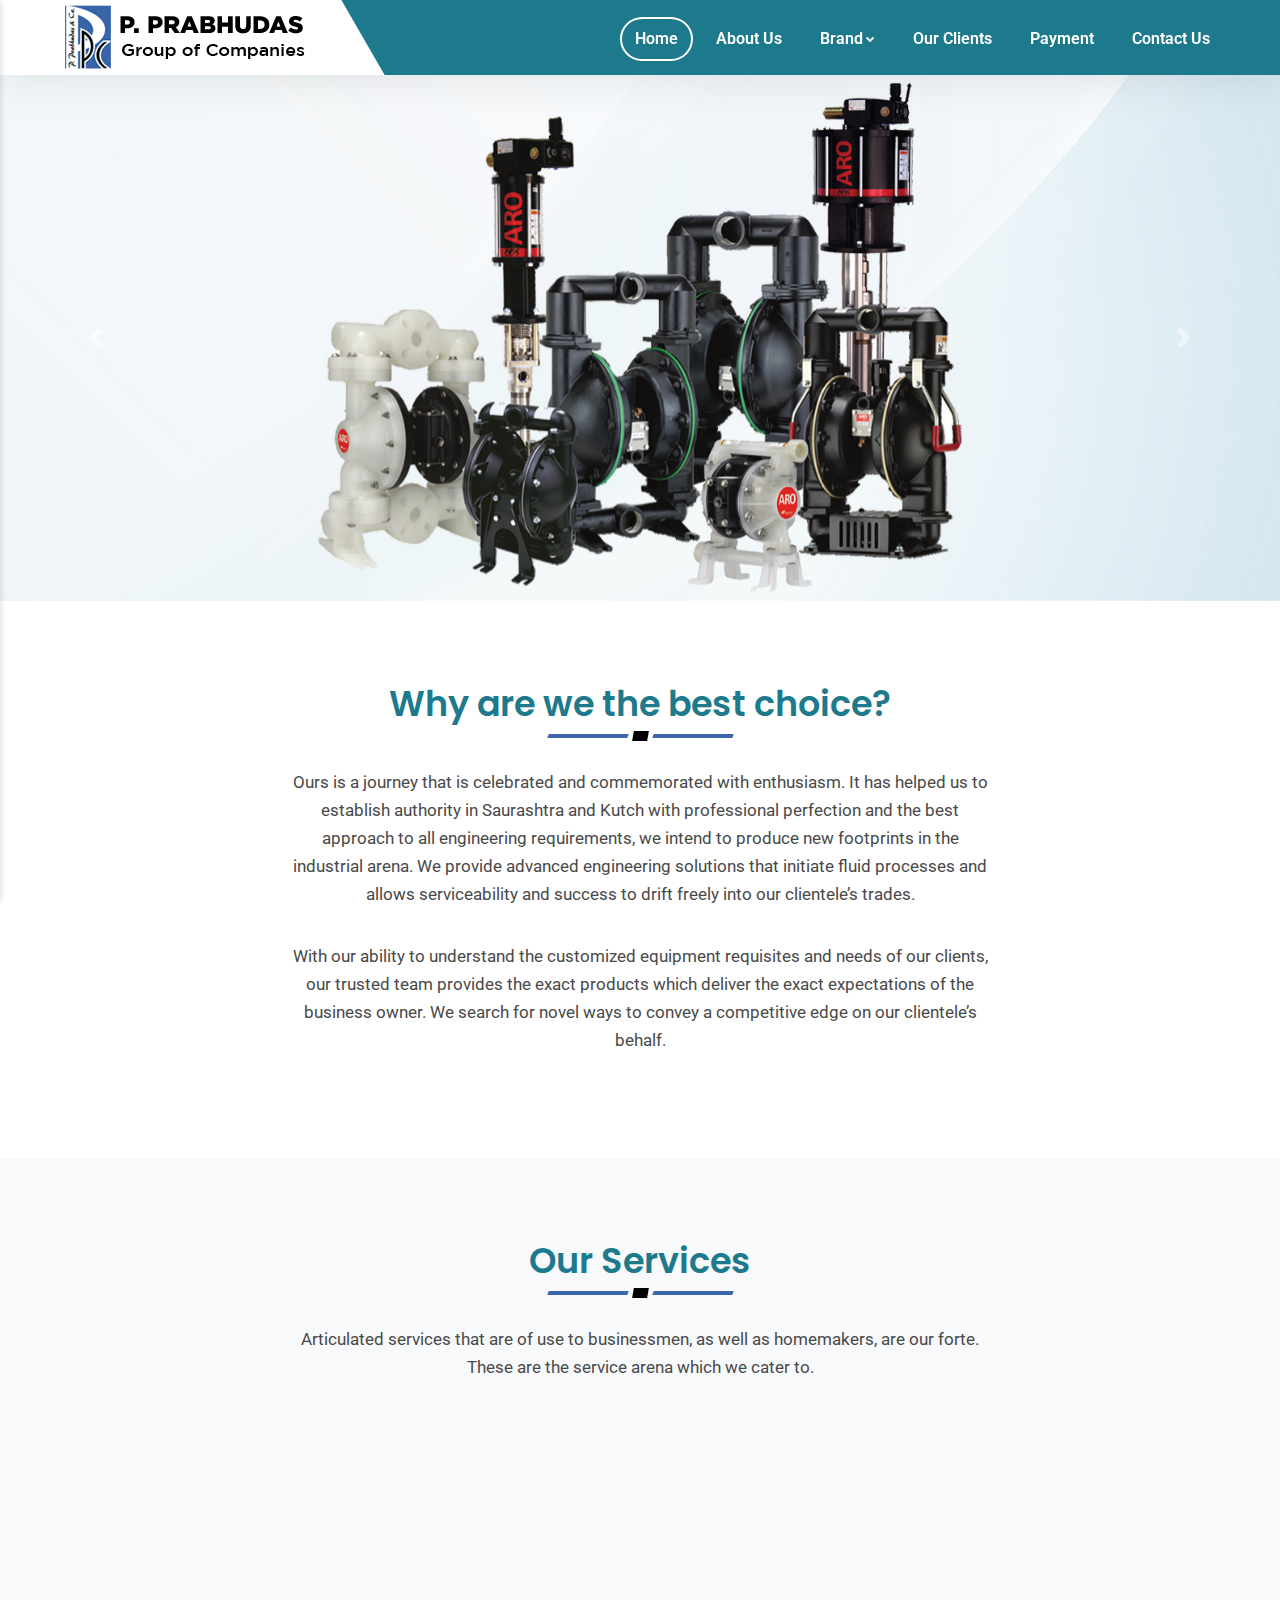
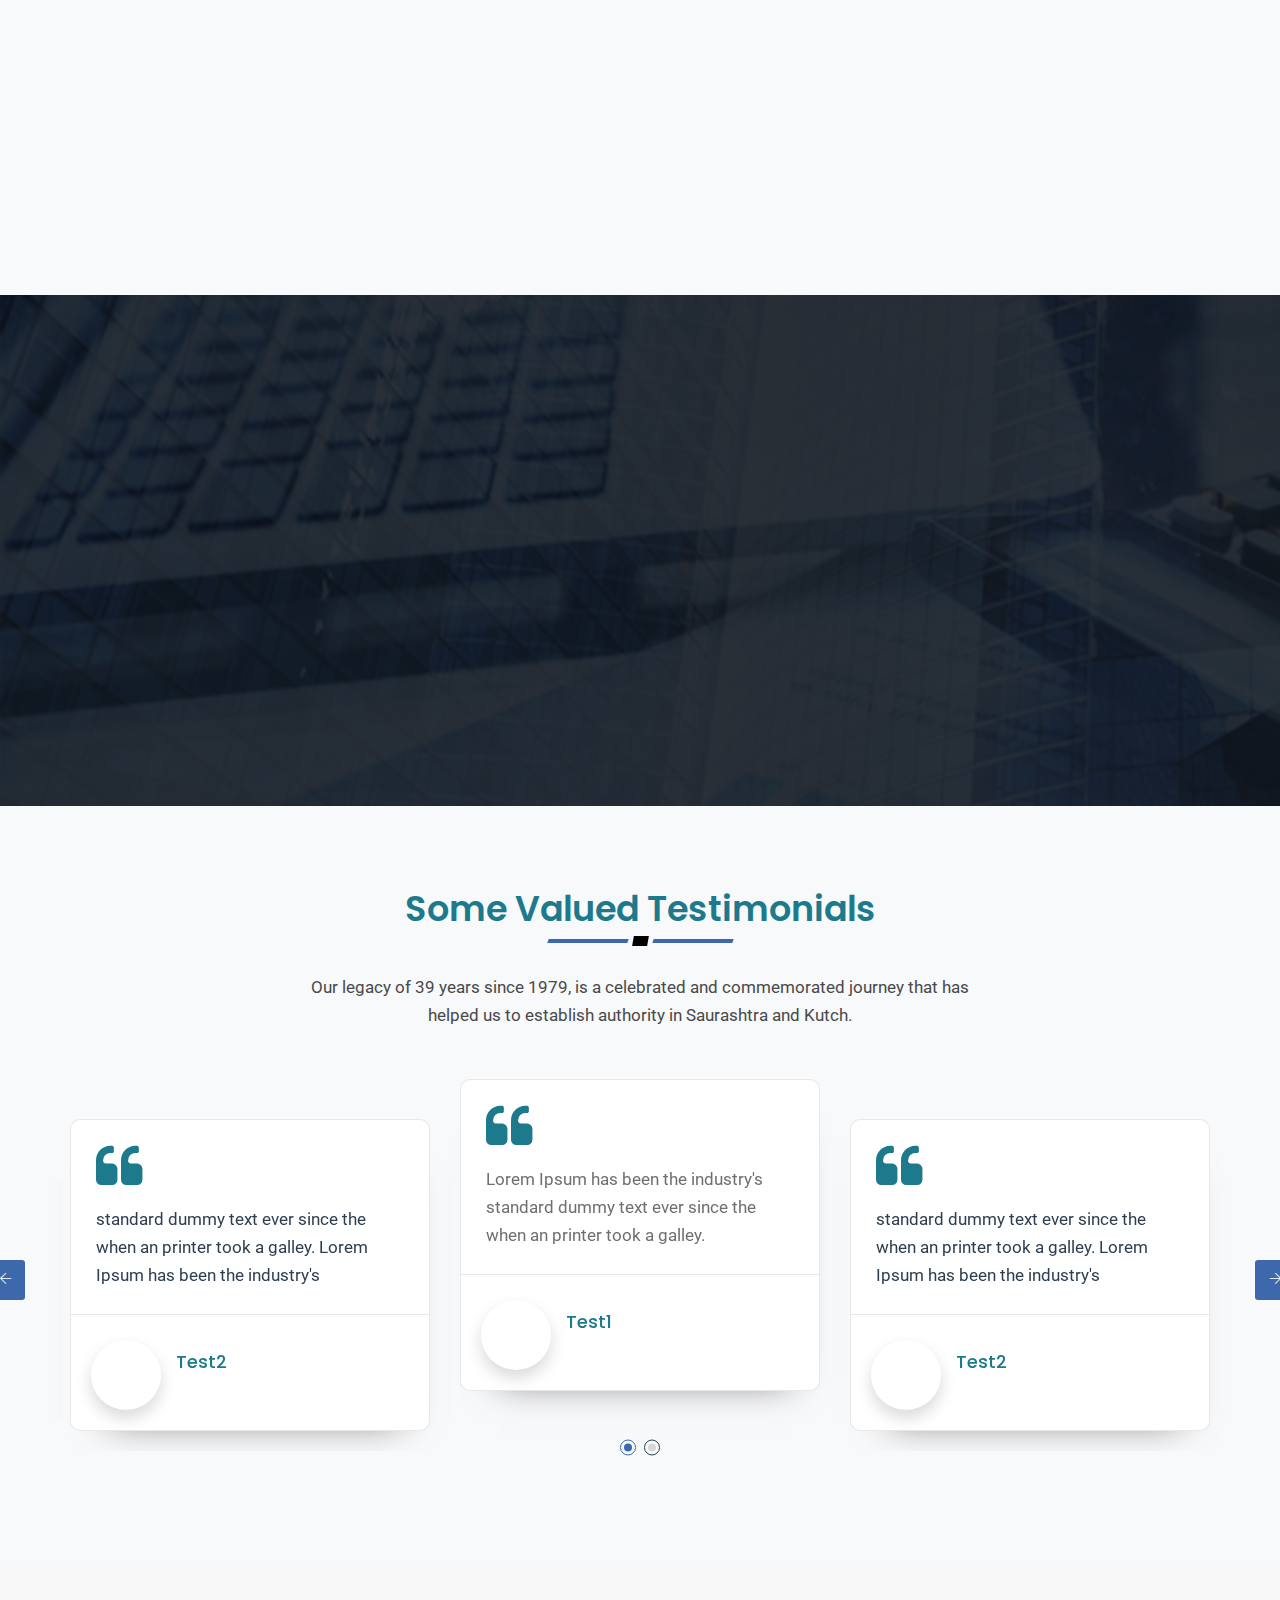
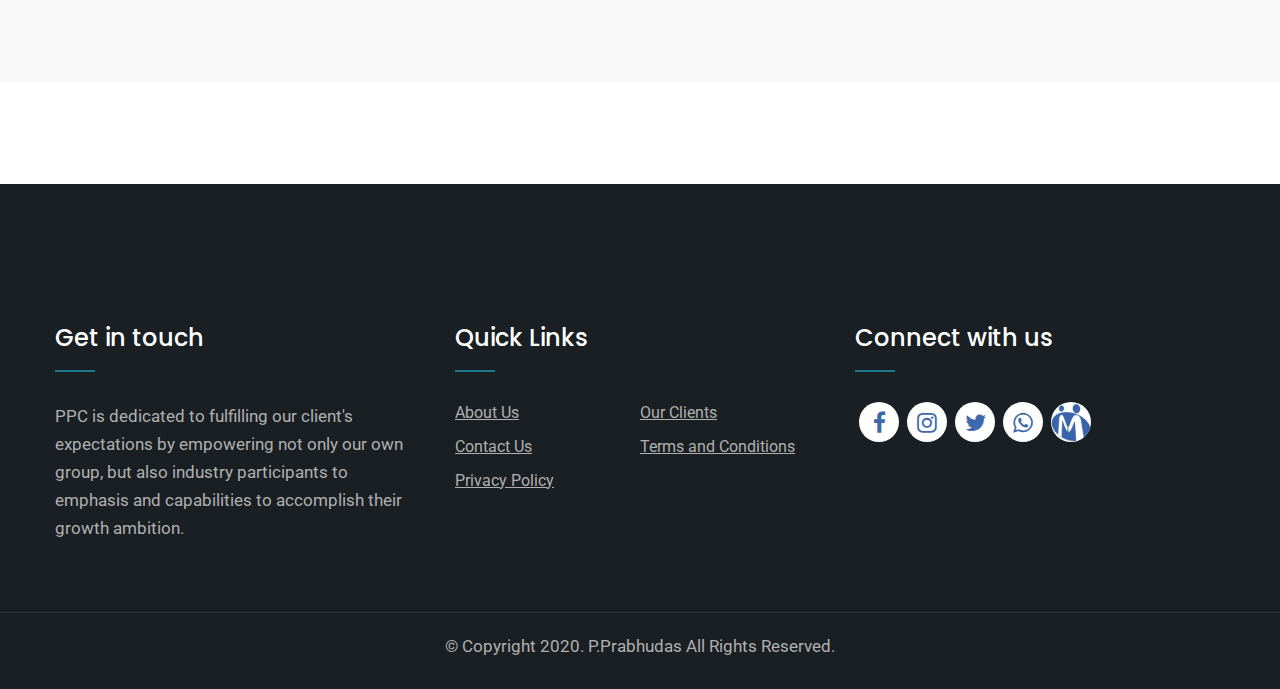
==== commit 90226ea4: "header fixed" ====
--- a/index.html
+++ b/index.html
@@ -11,9 +11,9 @@
 	<meta name="keywords" content="" />
 	<meta name="author" content="" />
 	<meta name="robots" content="" />
-	<meta name="description" content="P. Prabhudas Group of Companies" />
-	<meta property="og:title" content="P. Prabhudas Group of Companies" />
-	<meta property="og:description" content="P. Prabhudas Group of Companies" />
+	<meta name="description" content="" />
+	<meta property="og:title" content="" />
+	<meta property="og:description" content="" />
 	<meta property="og:image" content="" />
 	<meta name="format-detection" content="telephone=no">
 	
@@ -41,8 +41,9 @@
 	<link rel="stylesheet" type="text/css" href="assets/css/style.min.css">
 	<link class="skin" rel="stylesheet" type="text/css" href="assets/css/skin/skin-1.min.css">
 	<link rel="stylesheet" type="text/css" href="assets/css/templete.min.css">
-	<!-- <link rel="stylesheet" type="text/css" href="assets/css/custom.css"> -->
-	
+	<link rel="stylesheet" type="text/css" href="assets/css/custom.css">
+	<!-- Add Google Font in HTML head -->
+    <link href="https://fonts.googleapis.com/css2?family=Roboto:wght@300;400;700&display=swap" rel="stylesheet">
 	<!-- Google Font -->
 	<style>
 	@import url('https://fonts.googleapis.com/css?family=Montserrat:100,100i,200,200i,300,300i,400,400i,500,500i,600,600i,700,700i,800,800i,900,900i|Open+Sans:300,300i,400,400i,600,600i,700,700i,800,800i|Playfair+Display:400,400i,700,700i,900,900i|Poppins:100,100i,200,200i,300,300i,400,400i,500,500i,600,600i,700,700i,800,800i,900,900i|Raleway:100,100i,200,200i,300,300i,400,400i,500,500i,600,600i,700,700i,800,800i,900,900i|Roboto+Condensed:300,300i,400,400i,700,700i|Roboto:100,100i,300,300i,400,400i,500,500i,700,700i,900,900i&amp;display=swap');
@@ -72,9 +73,9 @@
 						<span></span>
 					</button>
                     <!-- extra nav -->
-                  <div class="extra-nav">
+                  <!-- <div class="extra-nav">
 						<a href="contactus.html" class="site-button">Contact Us</a>
-                    </div>
+                    </div> -->
 					 
                     <!-- Quik search -->
                                        <!-- main nav -->
@@ -88,72 +89,20 @@
 							<li class="">
 									<a href="javascript:;">Brand<i class="fa fa-chevron-down"></i></a>
 									<ul class="sub-menu">
-
-																					<li><a href="https://www.bosch.com/"  target="_blank" >BOSCH</a>
+										<li><a href="https://www.bosch.com/"  target="_blank" >BOSCH</a>
 											<!-- <li><a href="http://ppcgroup.in/brand_details/BOSCH">BOSCH</a> -->
-														
 										</li>
-																					<li><a href="https://www.mbcc-group.com/"  target="_blank" > MASTER BUILDERS SOLUTIONS</a>
+										<li><a href="https://www.mbcc-group.com/"  target="_blank" > MASTER BUILDERS SOLUTIONS</a>
 											<!-- <li><a href="http://ppcgroup.in/brand_details/+MASTER+BUILDERS+SOLUTIONS"> MASTER BUILDERS SOLUTIONS</a> -->
-														
 										</li>
-																					<li><a href="https://www.cromwell.co.uk/"  target="_blank" >CROMWELL</a>
+										<li><a href="https://www.cromwell.co.uk/"  target="_blank" >CROMWELL</a>
 											<!-- <li><a href="http://ppcgroup.in/brand_details/CROMWELL">CROMWELL</a> -->
-														
 										</li>
-																					<li><a href="#" >INGERSOLL RAND<i class="fa fa-angle-right"></i></a>
-											<!-- <li><a href="http://ppcgroup.in/brand_details/INGERSOLL+RAND">INGERSOLL RAND<i class="fa fa-angle-right"></i></a> -->
-																						<ul class="sub-menu tab-content">
-																							<li>
-													<a href="https://www.ingersollrand.com/en-in/air-compressor" target="_blank">Compressor System</a>
-													
-												</li>	
-																								<li>
-													<a href="https://www.ingersollrand.com/en-in/power-tools" target="_blank">Power Tools</a>
-													
-												</li>	
-																								<li>
-													<a href="https://www.ingersollrand.com/en-in/lifting-equipment-material-handling" target="_blank">Liffting & Material Handling</a>
-													
-												</li>	
-																								<li>
-													<a href="https://www.arozone.com/en-in" target="_blank">Air Operated Diaphragm &  Piston Pumps</a>
-													
-												</li>	
-																							</ul>
-														
+										<li><a href="https://www.cromwell.co.uk/"  target="_blank" >CROMWELL</a>
+											<!-- <li><a href="http://ppcgroup.in/brand_details/CROMWELL">CROMWELL</a> -->
 										</li>
-																					<li><a href="https://www.anjney.com/"  target="_blank" >ANJNEY TUBES INDIA</a>
-											<!-- <li><a href="http://ppcgroup.in/brand_details/ANJNEY+TUBES+INDIA">ANJNEY TUBES INDIA</a> -->
-														
-										</li>
-																					<li><a href="https://www.jungheinrich.in/"  target="_blank" >JUNGHEINRICH</a>
-											<!-- <li><a href="http://ppcgroup.in/brand_details/JUNGHEINRICH">JUNGHEINRICH</a> -->
-														
-										</li>
-																					<li><a href="https://www.grundfos.com/"  target="_blank" >GRUNDFOS</a>
-											<!-- <li><a href="http://ppcgroup.in/brand_details/GRUNDFOS">GRUNDFOS</a> -->
-														
-										</li>
-																					<li><a href="https://www.kaercher.com/in/"  target="_blank" >KARCHER</a>
-											<!-- <li><a href="http://ppcgroup.in/brand_details/KARCHER">KARCHER</a> -->
-														
-										</li>
-																					<li><a href="https://makita.in/"  target="_blank" >MAKITA</a>
-											<!-- <li><a href="http://ppcgroup.in/brand_details/MAKITA">MAKITA</a> -->
-														
-										</li>
-																					<li><a href="https://www.ipcworldwide.com/in/"  target="_blank" >IPC</a>
-											<!-- <li><a href="http://ppcgroup.in/brand_details/IPC">IPC</a> -->
-														
-										</li>
-																					<li><a href="https://www.fischer.in/en-in/"  target="_blank" >FISHCER</a>
-											<!-- <li><a href="http://ppcgroup.in/brand_details/FISHCER">FISHCER</a> -->
-														
-										</li>
-																					<li><a href="https://www.grindwellnorton.co.in/"  target="_blank" >GRINDWELL NORTON</a>
-											<!-- <li><a href="http://ppcgroup.in/brand_details/GRINDWELL+NORTON">GRINDWELL NORTON</a> -->
-														
+										<li><a href="https://www.cromwell.co.uk/"  target="_blank" >CROMWELL</a>
+											<!-- <li><a href="http://ppcgroup.in/brand_details/CROMWELL">CROMWELL</a> -->
 										</li>
 										
 									</ul>
@@ -161,6 +110,7 @@
 								<li class=""><a href="ourclient.html">Our Clients</a></li>
 								
 								<li class=""><a href="payment.html">Payment</a></li>
+								<li class=""><a href="contactus.html"> Contact Us</a></li>
 							
 						</ul>
 						
@@ -214,38 +164,7 @@
         </a>
     </div>
 </div> 
- <!-- <div class="section-full">
-				
-							
-							
-							<div class="section-content box-sort-in">
-								<div class="owl-fade-one owl-loaded owl-theme owl-carousel owl-btn-1 primary owl-btn-center-lr">
-									<div class="item ">
-										<div class="dlab-thum-bx"> 
-											<img src="http://ppcgroup.in/assets/img/slider/02_slider.jpg" alt=""> 
-										</div>
-									</div>
-									<div class="item">
-										<div class="dlab-thum-bx"> 
-											<img src="http://ppcgroup.in/assets/img/slider/09_new_slider.jpg" alt=""> 
-										</div>
-									</div>
-									<div class="item">
-										<div class="dlab-thum-bx"> 
-											<img src="http://ppcgroup.in/assets/img/slider/03_slider.png" alt=""> 
-										</div>
-									</div>
-									<div class="item">
-										<div class="dlab-thum-bx"> 
-											<img src="http://ppcgroup.in/assets/img/slider/08_new_slider.jpg" alt=""> 
-										</div>
-									</div>
-								</div>
-							</div>
-					</div> -->
-	<!-- Slider -->
-		<!-- Slider END -->
-	<!-- contact area -->
+<!-- contact area -->
 	<div class="content-block">
 		<!-- About Company -->
 		<!-- <div class="section-full bg-gray content-inner about-carousel-ser">
--- a/assets/css/custom.css
+++ b/assets/css/custom.css
@@ -1,3 +1,71 @@
-.bg-primary, .pagination-bx.gray .pagination>li.active>a, .pagination-bx.gray .pagination>li>a:hover {
-    background-color: #3dab6f !important;
-}+/* .bg-primary, .pagination-bx.gray .pagination>li.active>a, .pagination-bx.gray .pagination>li>a:hover {
+    background-color: #1D7A8C !important;
+} */
+
+:root {
+    --color-primary: #1D7A8C;
+    --color-secondry: #F1C27D;
+    --color-hover: #165F6D;
+    --color-accent: #F5B041;
+    --color-text-dark: #2C3E50;
+    --bg-light: #F8F9FA;
+}
+
+.bg-primary { background-color: var(--color-primary) !important; }
+.bg-secondry { background-color: var(--color-secondry) !important; }
+.bg-light { background-color: var(--bg-light) !important; }
+
+.text-primary { color: var(--color-primary) !important; }
+.text-secondry { color: var(--color-secondry) !important; }
+.text-accent { color: var(--color-accent) !important; }
+
+.site-button {
+    background-color: var(--color-accent);
+    color: var(--color-text-dark);
+    transition: all 0.3s ease;
+}
+
+
+@keyframes slideInUp {
+    from { transform: translateY(100%); opacity: 0; }
+    to { transform: translateY(0); opacity: 1; }
+  }
+  
+  @keyframes fadeIn {
+    from { opacity: 0; }
+    to { opacity: 1; }
+  }
+  
+  .btn-hover-glow {
+    transition: box-shadow 0.3s ease;
+  }
+  
+  .btn-hover-glow:hover {
+    box-shadow: 0 0 15px var(--color-accent);
+  }
+  
+  [data-aos] {
+    transition: all 0.8s ease;
+  }
+
+  /* Update font family */
+body {
+    font-family: 'Roboto', sans-serif;
+    color: var(--color-text-dark);
+  }
+  
+  h1,h2,h3,h4,h5,h6 {
+    font-weight: 700;
+    color: var(--color-primary);
+  }
+
+  /* Apply fade-in to the body or main container */
+  body {
+    animation: fadeIn 1s ease-in-out;
+  }
+
+  /* Target all paragraph elements */
+p {
+    font-size: 17px !important; /* Overrides existing styles */
+}
+
